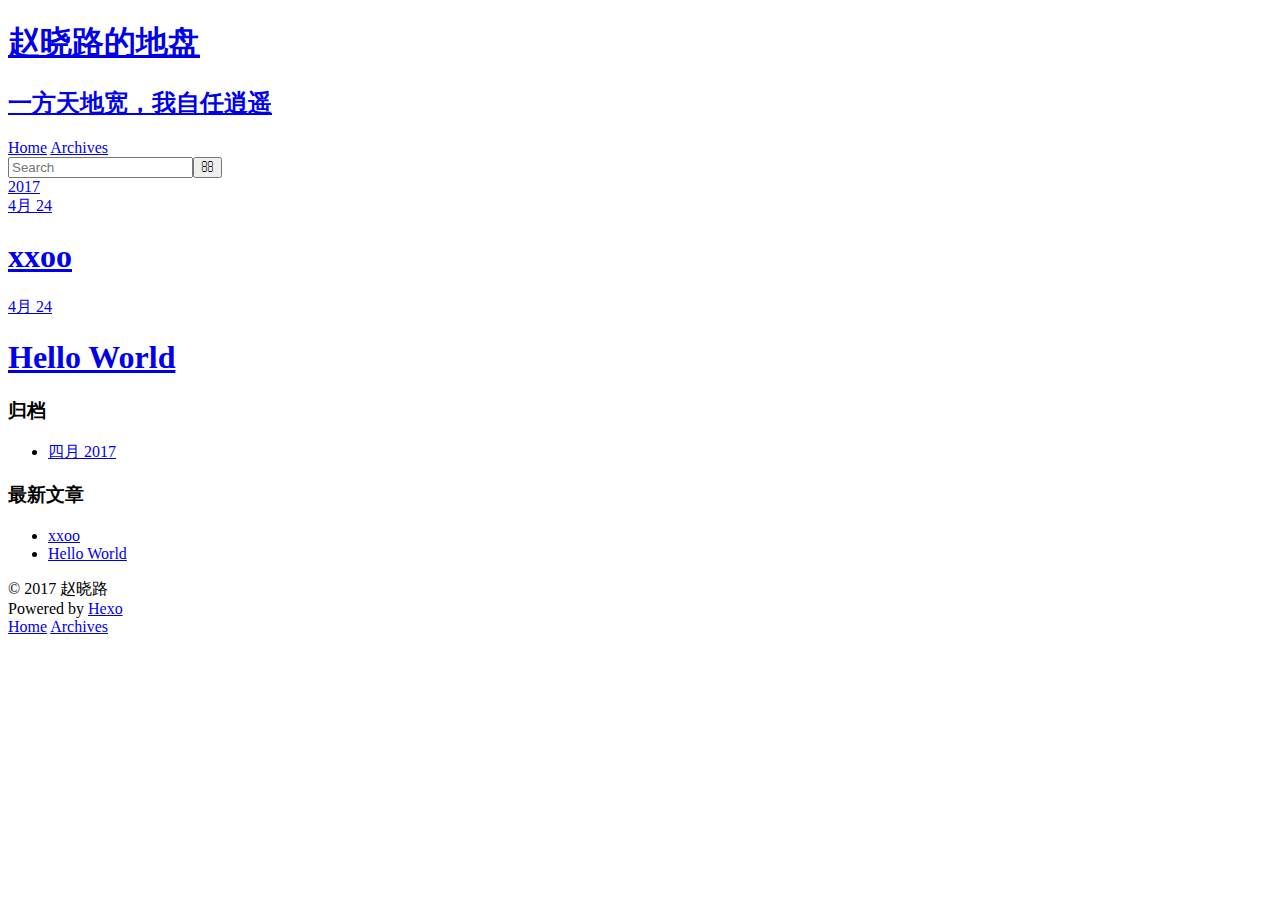
==== archives/index.html @ 94889e74 "Site updated: 2017-05-05 22:07:58" ====
<!DOCTYPE html>
<html>
<head>
  <meta charset="utf-8">
  
  <title>归档 | 赵晓路的地盘</title>
  <meta name="viewport" content="width=device-width, initial-scale=1, maximum-scale=1">
  <meta property="og:type" content="website">
<meta property="og:title" content="赵晓路的地盘">
<meta property="og:url" content="http://zxlu.github.io/archives/index.html">
<meta property="og:site_name" content="赵晓路的地盘">
<meta name="twitter:card" content="summary">
<meta name="twitter:title" content="赵晓路的地盘">
  
    <link rel="alternate" href="/atom.xml" title="赵晓路的地盘" type="application/atom+xml">
  
  
    <link rel="icon" href="/favicon.png">
  
  
    <link href="//fonts.googleapis.com/css?family=Source+Code+Pro" rel="stylesheet" type="text/css">
  
  <link rel="stylesheet" href="/css/style.css">
  

</head>

<body>
  <div id="container">
    <div id="wrap">
      <header id="header">
  <div id="banner"></div>
  <div id="header-outer" class="outer">
    <div id="header-title" class="inner">
      <h1 id="logo-wrap">
        <a href="/" id="logo">赵晓路的地盘</a>
      </h1>
      
        <h2 id="subtitle-wrap">
          <a href="/" id="subtitle">一方天地宽，我自任逍遥</a>
        </h2>
      
    </div>
    <div id="header-inner" class="inner">
      <nav id="main-nav">
        <a id="main-nav-toggle" class="nav-icon"></a>
        
          <a class="main-nav-link" href="/">Home</a>
        
          <a class="main-nav-link" href="/archives">Archives</a>
        
      </nav>
      <nav id="sub-nav">
        
          <a id="nav-rss-link" class="nav-icon" href="/atom.xml" title="RSS Feed"></a>
        
        <a id="nav-search-btn" class="nav-icon" title="搜索"></a>
      </nav>
      <div id="search-form-wrap">
        <form action="//google.com/search" method="get" accept-charset="UTF-8" class="search-form"><input type="search" name="q" class="search-form-input" placeholder="Search"><button type="submit" class="search-form-submit">&#xF002;</button><input type="hidden" name="sitesearch" value="http://zxlu.github.io"></form>
      </div>
    </div>
  </div>
</header>
      <div class="outer">
        <section id="main">
  
  
    
    
      
      
      <section class="archives-wrap">
        <div class="archive-year-wrap">
          <a href="/archives/2017" class="archive-year">2017</a>
        </div>
        <div class="archives">
    
    <article class="archive-article archive-type-post">
  <div class="archive-article-inner">
    <header class="archive-article-header">
      <a href="/2017/04/24/xxoo/" class="archive-article-date">
  <time datetime="2017-04-24T07:56:24.000Z" itemprop="datePublished">4月 24</time>
</a>
      
  
    <h1 itemprop="name">
      <a class="archive-article-title" href="/2017/04/24/xxoo/">xxoo</a>
    </h1>
  

    </header>
  </div>
</article>
  
    
    
    <article class="archive-article archive-type-post">
  <div class="archive-article-inner">
    <header class="archive-article-header">
      <a href="/2017/04/24/hello-world/" class="archive-article-date">
  <time datetime="2017-04-24T07:39:45.000Z" itemprop="datePublished">4月 24</time>
</a>
      
  
    <h1 itemprop="name">
      <a class="archive-article-title" href="/2017/04/24/hello-world/">Hello World</a>
    </h1>
  

    </header>
  </div>
</article>
  
  
    </div></section>
  

</section>
        
          <aside id="sidebar">
  
    

  
    

  
    
  
    
  <div class="widget-wrap">
    <h3 class="widget-title">归档</h3>
    <div class="widget">
      <ul class="archive-list"><li class="archive-list-item"><a class="archive-list-link" href="/archives/2017/04/">四月 2017</a></li></ul>
    </div>
  </div>


  
    
  <div class="widget-wrap">
    <h3 class="widget-title">最新文章</h3>
    <div class="widget">
      <ul>
        
          <li>
            <a href="/2017/04/24/xxoo/">xxoo</a>
          </li>
        
          <li>
            <a href="/2017/04/24/hello-world/">Hello World</a>
          </li>
        
      </ul>
    </div>
  </div>

  
</aside>
        
      </div>
      <footer id="footer">
  
  <div class="outer">
    <div id="footer-info" class="inner">
      &copy; 2017 赵晓路<br>
      Powered by <a href="http://hexo.io/" target="_blank">Hexo</a>
    </div>
  </div>
</footer>
    </div>
    <nav id="mobile-nav">
  
    <a href="/" class="mobile-nav-link">Home</a>
  
    <a href="/archives" class="mobile-nav-link">Archives</a>
  
</nav>
    

<script src="//ajax.googleapis.com/ajax/libs/jquery/2.0.3/jquery.min.js"></script>


  <link rel="stylesheet" href="/fancybox/jquery.fancybox.css">
  <script src="/fancybox/jquery.fancybox.pack.js"></script>


<script src="/js/script.js"></script>

  </div>
</body>
</html>
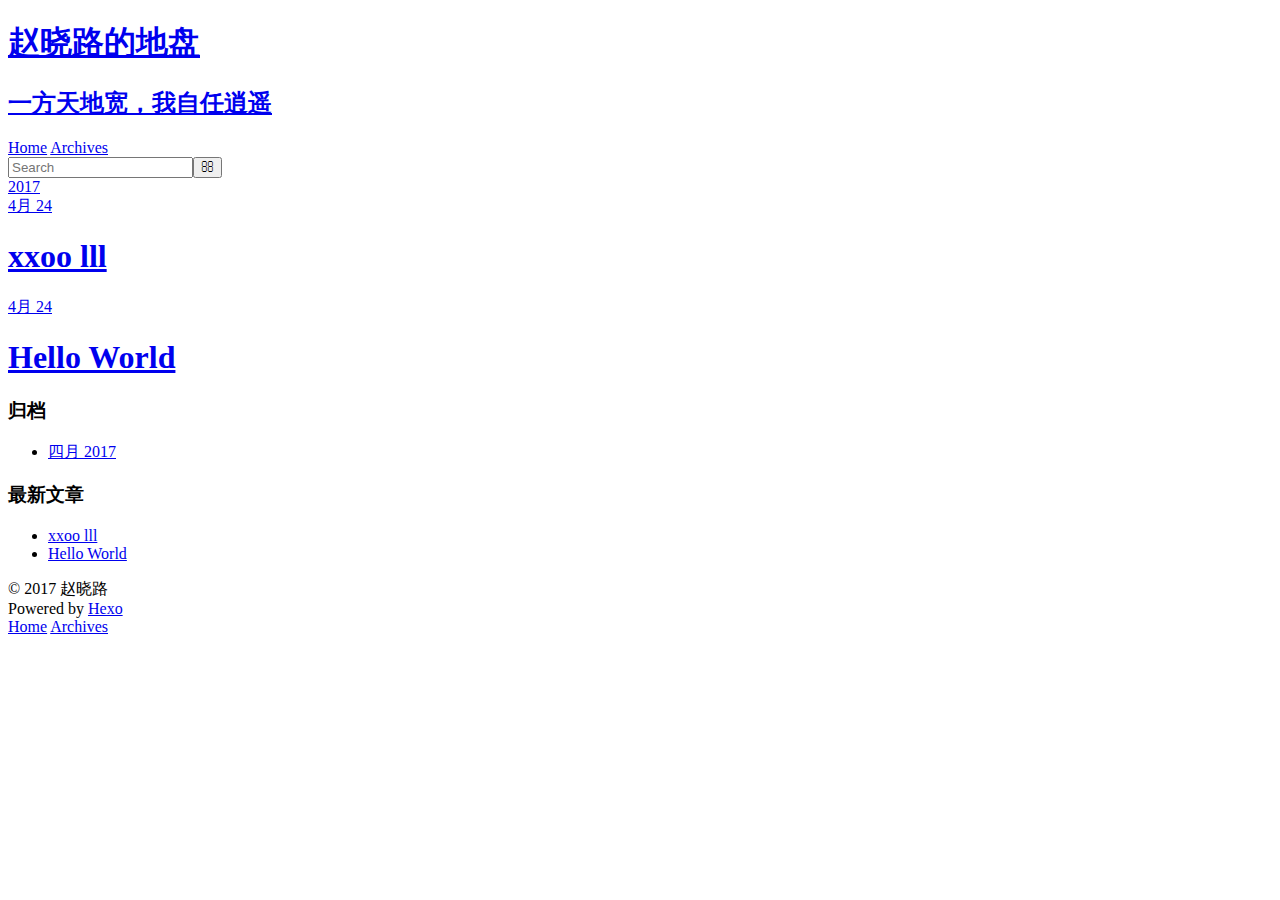
==== commit 4d1cd32e: "Site updated: 2017-05-05 22:43:08" ====
--- a/archives/index.html
+++ b/archives/index.html
@@ -7,7 +7,7 @@
   <meta name="viewport" content="width=device-width, initial-scale=1, maximum-scale=1">
   <meta property="og:type" content="website">
 <meta property="og:title" content="赵晓路的地盘">
-<meta property="og:url" content="http://zxlu.github.io/archives/index.html">
+<meta property="og:url" content="http://smilechina.github.io/archives/index.html">
 <meta property="og:site_name" content="赵晓路的地盘">
 <meta name="twitter:card" content="summary">
 <meta name="twitter:title" content="赵晓路的地盘">
@@ -57,7 +57,7 @@
         <a id="nav-search-btn" class="nav-icon" title="搜索"></a>
       </nav>
       <div id="search-form-wrap">
-        <form action="//google.com/search" method="get" accept-charset="UTF-8" class="search-form"><input type="search" name="q" class="search-form-input" placeholder="Search"><button type="submit" class="search-form-submit">&#xF002;</button><input type="hidden" name="sitesearch" value="http://zxlu.github.io"></form>
+        <form action="//google.com/search" method="get" accept-charset="UTF-8" class="search-form"><input type="search" name="q" class="search-form-input" placeholder="Search"><button type="submit" class="search-form-submit">&#xF002;</button><input type="hidden" name="sitesearch" value="http://smilechina.github.io"></form>
       </div>
     </div>
   </div>
@@ -85,7 +85,7 @@
       
   
     <h1 itemprop="name">
-      <a class="archive-article-title" href="/2017/04/24/xxoo/">xxoo</a>
+      <a class="archive-article-title" href="/2017/04/24/xxoo/">xxoo lll</a>
     </h1>
   
 
@@ -145,7 +145,7 @@
       <ul>
         
           <li>
-            <a href="/2017/04/24/xxoo/">xxoo</a>
+            <a href="/2017/04/24/xxoo/">xxoo lll</a>
           </li>
         
           <li>
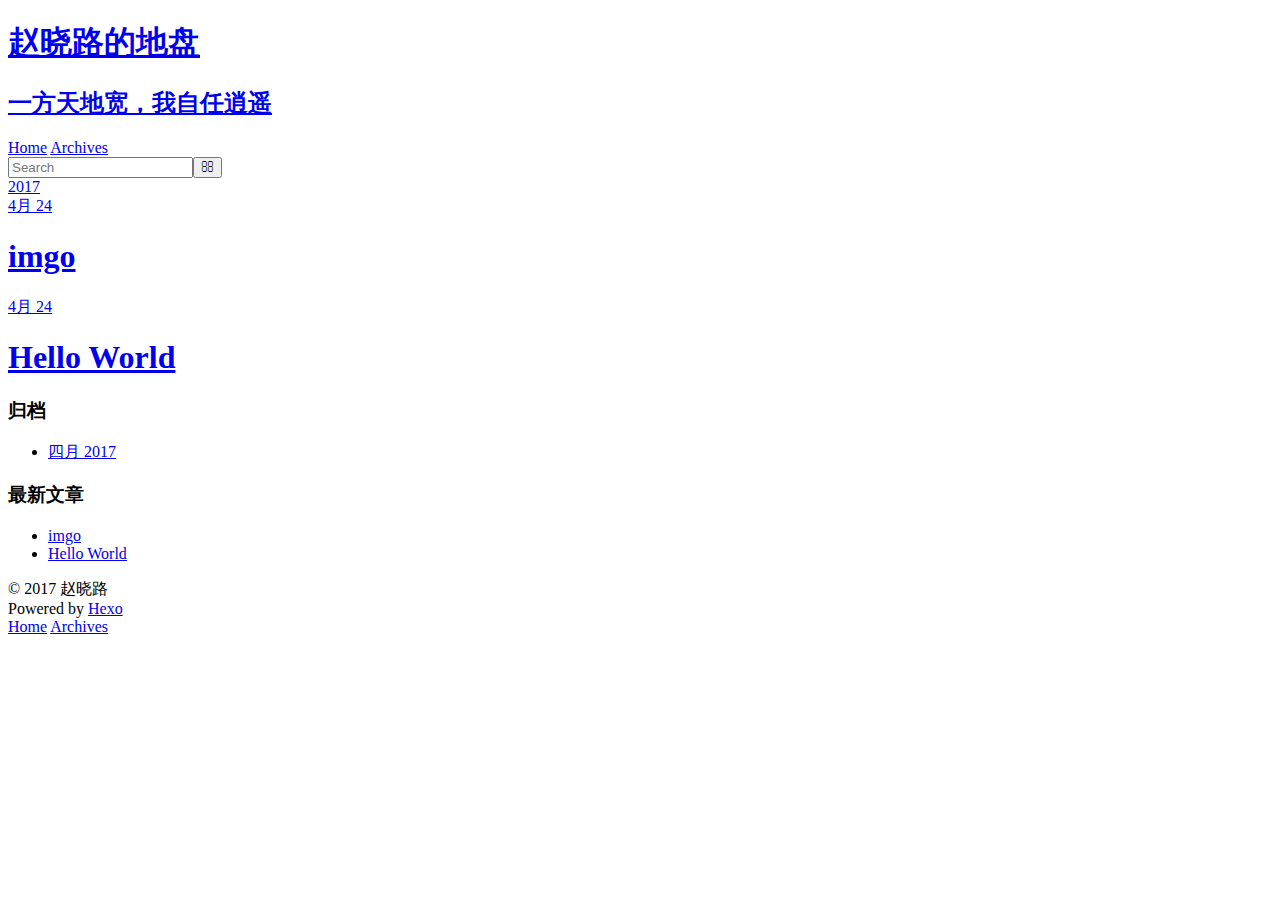
==== commit 6885a721: "Site updated: 2017-05-05 23:19:23" ====
--- a/archives/index.html
+++ b/archives/index.html
@@ -7,7 +7,7 @@
   <meta name="viewport" content="width=device-width, initial-scale=1, maximum-scale=1">
   <meta property="og:type" content="website">
 <meta property="og:title" content="赵晓路的地盘">
-<meta property="og:url" content="http://smilechina.github.io/archives/index.html">
+<meta property="og:url" content="http://imgo.top/archives/index.html">
 <meta property="og:site_name" content="赵晓路的地盘">
 <meta name="twitter:card" content="summary">
 <meta name="twitter:title" content="赵晓路的地盘">
@@ -57,7 +57,7 @@
         <a id="nav-search-btn" class="nav-icon" title="搜索"></a>
       </nav>
       <div id="search-form-wrap">
-        <form action="//google.com/search" method="get" accept-charset="UTF-8" class="search-form"><input type="search" name="q" class="search-form-input" placeholder="Search"><button type="submit" class="search-form-submit">&#xF002;</button><input type="hidden" name="sitesearch" value="http://smilechina.github.io"></form>
+        <form action="//google.com/search" method="get" accept-charset="UTF-8" class="search-form"><input type="search" name="q" class="search-form-input" placeholder="Search"><button type="submit" class="search-form-submit">&#xF002;</button><input type="hidden" name="sitesearch" value="http://imgo.top"></form>
       </div>
     </div>
   </div>
@@ -85,7 +85,7 @@
       
   
     <h1 itemprop="name">
-      <a class="archive-article-title" href="/2017/04/24/xxoo/">xxoo lll</a>
+      <a class="archive-article-title" href="/2017/04/24/xxoo/">imgo</a>
     </h1>
   
 
@@ -145,7 +145,7 @@
       <ul>
         
           <li>
-            <a href="/2017/04/24/xxoo/">xxoo lll</a>
+            <a href="/2017/04/24/xxoo/">imgo</a>
           </li>
         
           <li>
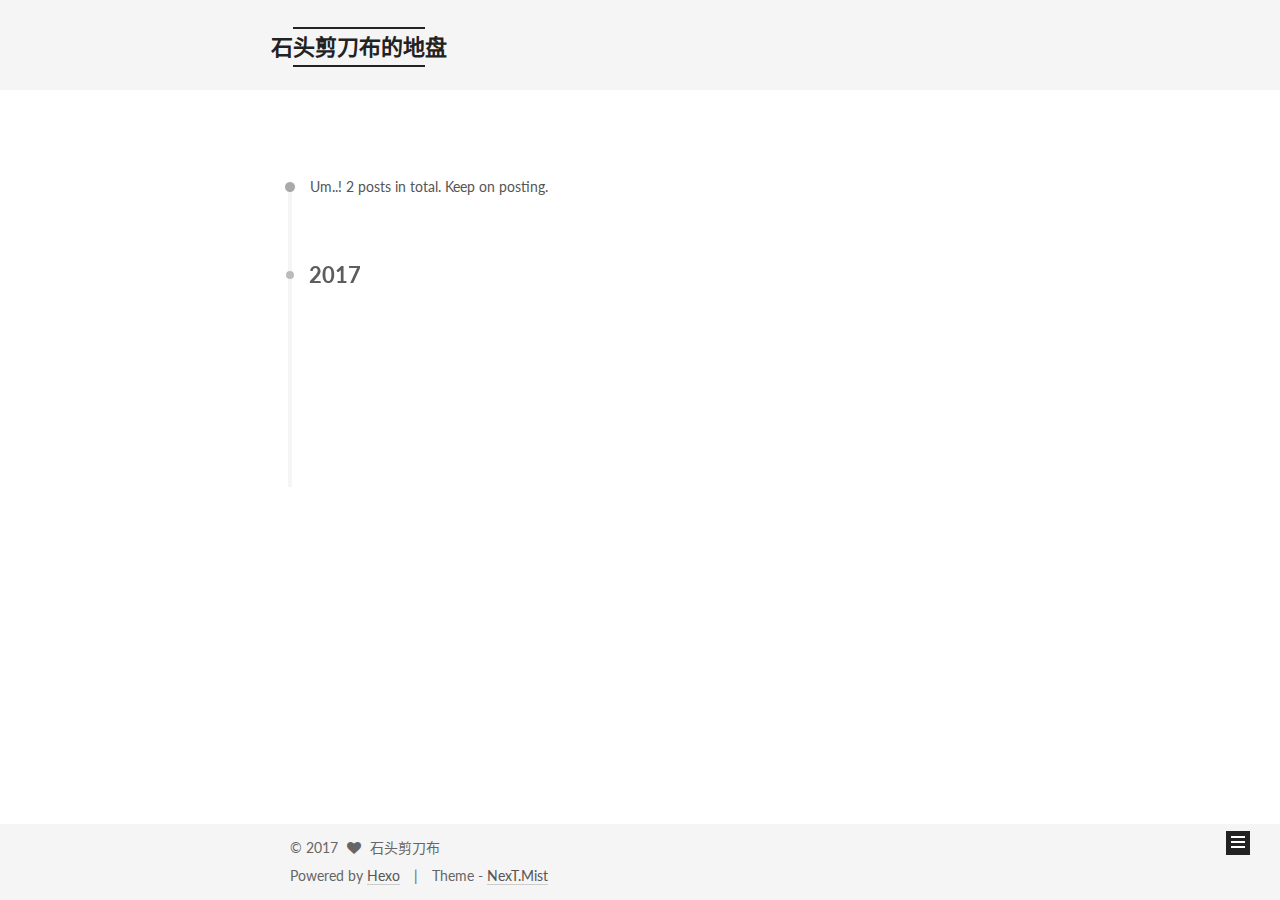
==== commit 010d1294: "Site updated: 2017-05-06 10:54:15" ====
--- a/archives/index.html
+++ b/archives/index.html
@@ -1,193 +1,586 @@
-<!DOCTYPE html>
-<html>
+<!doctype html>
+
+
+
+  
+
+
+<html class="theme-next mist use-motion" lang="zh-CN">
 <head>
-  <meta charset="utf-8">
-  
-  <title>归档 | 赵晓路的地盘</title>
-  <meta name="viewport" content="width=device-width, initial-scale=1, maximum-scale=1">
-  <meta property="og:type" content="website">
-<meta property="og:title" content="赵晓路的地盘">
+  <meta charset="UTF-8"/>
+<meta http-equiv="X-UA-Compatible" content="IE=edge" />
+<meta name="viewport" content="width=device-width, initial-scale=1, maximum-scale=1"/>
+
+
+
+
+
+
+<meta http-equiv="Cache-Control" content="no-transform" />
+<meta http-equiv="Cache-Control" content="no-siteapp" />
+
+
+
+
+
+
+
+
+
+
+
+
+
+
+
+  
+  
+  <link href="/lib/fancybox/source/jquery.fancybox.css?v=2.1.5" rel="stylesheet" type="text/css" />
+
+
+
+
+  
+  
+  
+  
+
+  
+    
+    
+  
+
+  
+
+  
+
+  
+
+  
+
+  
+    
+    
+    <link href="//fonts.googleapis.com/css?family=Lato:300,300italic,400,400italic,700,700italic&subset=latin,latin-ext" rel="stylesheet" type="text/css">
+  
+
+
+
+
+
+
+<link href="/lib/font-awesome/css/font-awesome.min.css?v=4.6.2" rel="stylesheet" type="text/css" />
+
+<link href="/css/main.css?v=5.1.1" rel="stylesheet" type="text/css" />
+
+
+  <meta name="keywords" content="Life,iOS,JS,PHP" />
+
+
+
+
+
+
+
+
+  <link rel="shortcut icon" type="image/x-icon" href="/favicon.ico?v=5.1.1" />
+
+
+
+
+
+
+<meta property="og:type" content="website">
+<meta property="og:title" content="石头剪刀布的地盘">
 <meta property="og:url" content="http://imgo.top/archives/index.html">
-<meta property="og:site_name" content="赵晓路的地盘">
+<meta property="og:site_name" content="石头剪刀布的地盘">
 <meta name="twitter:card" content="summary">
-<meta name="twitter:title" content="赵晓路的地盘">
-  
-    <link rel="alternate" href="/atom.xml" title="赵晓路的地盘" type="application/atom+xml">
-  
-  
-    <link rel="icon" href="/favicon.png">
-  
-  
-    <link href="//fonts.googleapis.com/css?family=Source+Code+Pro" rel="stylesheet" type="text/css">
-  
-  <link rel="stylesheet" href="/css/style.css">
-  
-
+<meta name="twitter:title" content="石头剪刀布的地盘">
+
+
+
+<script type="text/javascript" id="hexo.configurations">
+  var NexT = window.NexT || {};
+  var CONFIG = {
+    root: '/',
+    scheme: 'Mist',
+    sidebar: {"position":"left","display":"post","offset":12,"offset_float":0,"b2t":false,"scrollpercent":false},
+    fancybox: true,
+    motion: true,
+    duoshuo: {
+      userId: '0',
+      author: 'Author'
+    },
+    algolia: {
+      applicationID: '',
+      apiKey: '',
+      indexName: '',
+      hits: {"per_page":10},
+      labels: {"input_placeholder":"Search for Posts","hits_empty":"We didn't find any results for the search: ${query}","hits_stats":"${hits} results found in ${time} ms"}
+    }
+  };
+</script>
+
+
+
+  <link rel="canonical" href="http://imgo.top/archives/"/>
+
+
+
+
+
+  <title>Archive | 石头剪刀布的地盘</title>
 </head>
 
-<body>
-  <div id="container">
-    <div id="wrap">
-      <header id="header">
-  <div id="banner"></div>
-  <div id="header-outer" class="outer">
-    <div id="header-title" class="inner">
-      <h1 id="logo-wrap">
-        <a href="/" id="logo">赵晓路的地盘</a>
-      </h1>
-      
-        <h2 id="subtitle-wrap">
-          <a href="/" id="subtitle">一方天地宽，我自任逍遥</a>
-        </h2>
-      
+<body itemscope itemtype="http://schema.org/WebPage" lang="zh-CN">
+
+  
+
+
+
+
+
+
+
+
+
+
+
+
+
+
+  
+  
+    
+  
+
+  <div class="container sidebar-position-left  page-archive  ">
+    <div class="headband"></div>
+
+    <header id="header" class="header" itemscope itemtype="http://schema.org/WPHeader">
+      <div class="header-inner"><div class="site-brand-wrapper">
+  <div class="site-meta ">
+    
+
+    <div class="custom-logo-site-title">
+      <a href="/"  class="brand" rel="start">
+        <span class="logo-line-before"><i></i></span>
+        <span class="site-title">石头剪刀布的地盘</span>
+        <span class="logo-line-after"><i></i></span>
+      </a>
     </div>
-    <div id="header-inner" class="inner">
-      <nav id="main-nav">
-        <a id="main-nav-toggle" class="nav-icon"></a>
-        
-          <a class="main-nav-link" href="/">Home</a>
-        
-          <a class="main-nav-link" href="/archives">Archives</a>
-        
-      </nav>
-      <nav id="sub-nav">
-        
-          <a id="nav-rss-link" class="nav-icon" href="/atom.xml" title="RSS Feed"></a>
-        
-        <a id="nav-search-btn" class="nav-icon" title="搜索"></a>
-      </nav>
-      <div id="search-form-wrap">
-        <form action="//google.com/search" method="get" accept-charset="UTF-8" class="search-form"><input type="search" name="q" class="search-form-input" placeholder="Search"><button type="submit" class="search-form-submit">&#xF002;</button><input type="hidden" name="sitesearch" value="http://imgo.top"></form>
+      
+        <p class="site-subtitle">一方天地宽，我自任逍遥</p>
+      
+  </div>
+
+  <div class="site-nav-toggle">
+    <button>
+      <span class="btn-bar"></span>
+      <span class="btn-bar"></span>
+      <span class="btn-bar"></span>
+    </button>
+  </div>
+</div>
+
+<nav class="site-nav">
+  
+
+  
+    <ul id="menu" class="menu">
+      
+        
+        <li class="menu-item menu-item-home">
+          <a href="/" rel="section">
+            
+              <i class="menu-item-icon fa fa-fw fa-home"></i> <br />
+            
+            Home
+          </a>
+        </li>
+      
+        
+        <li class="menu-item menu-item-archives">
+          <a href="/archives" rel="section">
+            
+              <i class="menu-item-icon fa fa-fw fa-archive"></i> <br />
+            
+            Archives
+          </a>
+        </li>
+      
+        
+        <li class="menu-item menu-item-tags">
+          <a href="/tags" rel="section">
+            
+              <i class="menu-item-icon fa fa-fw fa-tags"></i> <br />
+            
+            Tags
+          </a>
+        </li>
+      
+
+      
+    </ul>
+  
+
+  
+</nav>
+
+
+
+ </div>
+    </header>
+
+    <main id="main" class="main">
+      <div class="main-inner">
+        <div class="content-wrap">
+          <div id="content" class="content">
+            
+
+  <section id="posts" class="posts-collapse">
+    <span class="archive-move-on"></span>
+
+    <span class="archive-page-counter">
+      
+      
+      
+        
+      
+      Um..! 2 posts in total. Keep on posting.
+    </span>
+
+    
+
+      
+      
+      
+
+      
+        
+        <div class="collection-title">
+          <h2 class="archive-year motion-element" id="archive-year-2017">2017</h2>
+        </div>
+      
+      
+
+      
+
+  <article class="post post-type-normal" itemscope itemtype="http://schema.org/Article">
+    <header class="post-header">
+
+      <h2 class="post-title">
+        
+            <a class="post-title-link" href="/2017/04/24/xxoo/" itemprop="url">
+              
+                <span itemprop="name">imgo</span>
+              
+            </a>
+        
+      </h2>
+
+      <div class="post-meta">
+        <time class="post-time" itemprop="dateCreated"
+              datetime="2017-04-24T15:56:24+08:00"
+              content="2017-04-24" >
+          04-24
+        </time>
       </div>
+
+    </header>
+  </article>
+
+
+
+    
+
+      
+      
+      
+
+      
+      
+
+      
+
+  <article class="post post-type-normal" itemscope itemtype="http://schema.org/Article">
+    <header class="post-header">
+
+      <h2 class="post-title">
+        
+            <a class="post-title-link" href="/2017/04/24/hello-world/" itemprop="url">
+              
+                <span itemprop="name">Hello World</span>
+              
+            </a>
+        
+      </h2>
+
+      <div class="post-meta">
+        <time class="post-time" itemprop="dateCreated"
+              datetime="2017-04-24T15:39:45+08:00"
+              content="2017-04-24" >
+          04-24
+        </time>
+      </div>
+
+    </header>
+  </article>
+
+
+
+    
+
+  </section>
+
+  
+
+
+
+          </div>
+          
+
+
+          
+
+        </div>
+        
+          
+  
+  <div class="sidebar-toggle">
+    <div class="sidebar-toggle-line-wrap">
+      <span class="sidebar-toggle-line sidebar-toggle-line-first"></span>
+      <span class="sidebar-toggle-line sidebar-toggle-line-middle"></span>
+      <span class="sidebar-toggle-line sidebar-toggle-line-last"></span>
     </div>
   </div>
-</header>
-      <div class="outer">
-        <section id="main">
-  
-  
-    
-    
-      
-      
-      <section class="archives-wrap">
-        <div class="archive-year-wrap">
-          <a href="/archives/2017" class="archive-year">2017</a>
+
+  <aside id="sidebar" class="sidebar">
+    <div class="sidebar-inner">
+
+      
+
+      
+
+      <section class="site-overview sidebar-panel sidebar-panel-active">
+        <div class="site-author motion-element" itemprop="author" itemscope itemtype="http://schema.org/Person">
+          <img class="site-author-image" itemprop="image"
+               src="/images/avatar.gif"
+               alt="石头剪刀布" />
+          <p class="site-author-name" itemprop="name">石头剪刀布</p>
+           
+              <p class="site-description motion-element" itemprop="description"></p>
+          
         </div>
-        <div class="archives">
-    
-    <article class="archive-article archive-type-post">
-  <div class="archive-article-inner">
-    <header class="archive-article-header">
-      <a href="/2017/04/24/xxoo/" class="archive-article-date">
-  <time datetime="2017-04-24T07:56:24.000Z" itemprop="datePublished">4月 24</time>
-</a>
-      
-  
-    <h1 itemprop="name">
-      <a class="archive-article-title" href="/2017/04/24/xxoo/">imgo</a>
-    </h1>
-  
-
-    </header>
+        <nav class="site-state motion-element">
+
+          
+            <div class="site-state-item site-state-posts">
+              <a href="/archives">
+                <span class="site-state-item-count">2</span>
+                <span class="site-state-item-name">posts</span>
+              </a>
+            </div>
+          
+
+          
+
+          
+
+        </nav>
+
+        
+
+        <div class="links-of-author motion-element">
+          
+        </div>
+
+        
+        
+
+        
+        
+
+        
+
+
+      </section>
+
+      
+
+      
+
+    </div>
+  </aside>
+
+
+        
+      </div>
+    </main>
+
+    <footer id="footer" class="footer">
+      <div class="footer-inner">
+        <div class="copyright" >
+  
+  &copy; 
+  <span itemprop="copyrightYear">2017</span>
+  <span class="with-love">
+    <i class="fa fa-heart"></i>
+  </span>
+  <span class="author" itemprop="copyrightHolder">石头剪刀布</span>
+</div>
+
+
+<div class="powered-by">
+  Powered by <a class="theme-link" href="https://hexo.io">Hexo</a>
+</div>
+
+<div class="theme-info">
+  Theme -
+  <a class="theme-link" href="https://github.com/iissnan/hexo-theme-next">
+    NexT.Mist
+  </a>
+</div>
+
+
+        
+
+        
+      </div>
+    </footer>
+
+    
+      <div class="back-to-top">
+        <i class="fa fa-arrow-up"></i>
+        
+      </div>
+    
+
   </div>
-</article>
-  
-    
-    
-    <article class="archive-article archive-type-post">
-  <div class="archive-article-inner">
-    <header class="archive-article-header">
-      <a href="/2017/04/24/hello-world/" class="archive-article-date">
-  <time datetime="2017-04-24T07:39:45.000Z" itemprop="datePublished">4月 24</time>
-</a>
-      
-  
-    <h1 itemprop="name">
-      <a class="archive-article-title" href="/2017/04/24/hello-world/">Hello World</a>
-    </h1>
-  
-
-    </header>
-  </div>
-</article>
-  
-  
-    </div></section>
-  
-
-</section>
-        
-          <aside id="sidebar">
-  
-    
-
-  
-    
-
-  
-    
-  
-    
-  <div class="widget-wrap">
-    <h3 class="widget-title">归档</h3>
-    <div class="widget">
-      <ul class="archive-list"><li class="archive-list-item"><a class="archive-list-link" href="/archives/2017/04/">四月 2017</a></li></ul>
-    </div>
-  </div>
-
-
-  
-    
-  <div class="widget-wrap">
-    <h3 class="widget-title">最新文章</h3>
-    <div class="widget">
-      <ul>
-        
-          <li>
-            <a href="/2017/04/24/xxoo/">imgo</a>
-          </li>
-        
-          <li>
-            <a href="/2017/04/24/hello-world/">Hello World</a>
-          </li>
-        
-      </ul>
-    </div>
-  </div>
-
-  
-</aside>
-        
-      </div>
-      <footer id="footer">
-  
-  <div class="outer">
-    <div id="footer-info" class="inner">
-      &copy; 2017 赵晓路<br>
-      Powered by <a href="http://hexo.io/" target="_blank">Hexo</a>
-    </div>
-  </div>
-</footer>
-    </div>
-    <nav id="mobile-nav">
-  
-    <a href="/" class="mobile-nav-link">Home</a>
-  
-    <a href="/archives" class="mobile-nav-link">Archives</a>
-  
-</nav>
-    
-
-<script src="//ajax.googleapis.com/ajax/libs/jquery/2.0.3/jquery.min.js"></script>
-
-
-  <link rel="stylesheet" href="/fancybox/jquery.fancybox.css">
-  <script src="/fancybox/jquery.fancybox.pack.js"></script>
-
-
-<script src="/js/script.js"></script>
-
-  </div>
+
+  
+
+<script type="text/javascript">
+  if (Object.prototype.toString.call(window.Promise) !== '[object Function]') {
+    window.Promise = null;
+  }
+</script>
+
+
+
+
+
+
+
+
+
+  
+
+
+
+
+
+
+
+
+
+
+
+
+  
+  <script type="text/javascript" src="/lib/jquery/index.js?v=2.1.3"></script>
+
+  
+  <script type="text/javascript" src="/lib/fastclick/lib/fastclick.min.js?v=1.0.6"></script>
+
+  
+  <script type="text/javascript" src="/lib/jquery_lazyload/jquery.lazyload.js?v=1.9.7"></script>
+
+  
+  <script type="text/javascript" src="/lib/velocity/velocity.min.js?v=1.2.1"></script>
+
+  
+  <script type="text/javascript" src="/lib/velocity/velocity.ui.min.js?v=1.2.1"></script>
+
+  
+  <script type="text/javascript" src="/lib/fancybox/source/jquery.fancybox.pack.js?v=2.1.5"></script>
+
+
+  
+
+
+  <script type="text/javascript" src="/js/src/utils.js?v=5.1.1"></script>
+
+  <script type="text/javascript" src="/js/src/motion.js?v=5.1.1"></script>
+
+
+
+  
+  
+
+  
+  
+    <script type="text/javascript" id="motion.page.archive">
+      $('.archive-year').velocity('transition.slideLeftIn');
+    </script>
+  
+
+
+  
+
+
+  <script type="text/javascript" src="/js/src/bootstrap.js?v=5.1.1"></script>
+
+
+
+  
+
+
+  
+
+
+
+
+	
+
+
+
+
+
+  
+
+
+
+
+
+  
+
+
+
+
+
+  
+
+
+
+
+
+
+  
+
+
+
+
+
+  
+
+  
+
+  
+
+  
+
+  
+
 </body>
-</html>+</html>
--- a/css/main.css
+++ b/css/main.css
@@ -0,0 +1,2788 @@
+/* normalize.css v3.0.2 | MIT License | git.io/normalize */
+html {
+  font-family: sans-serif; /* 1 */
+  -ms-text-size-adjust: 100%; /* 2 */
+  -webkit-text-size-adjust: 100%; /* 2 */
+}
+body {
+  margin: 0;
+}
+article,
+aside,
+details,
+figcaption,
+figure,
+footer,
+header,
+hgroup,
+main,
+menu,
+nav,
+section,
+summary {
+  display: block;
+}
+audio,
+canvas,
+progress,
+video {
+  display: inline-block; /* 1 */
+  vertical-align: baseline; /* 2 */
+}
+audio:not([controls]) {
+  display: none;
+  height: 0;
+}
+[hidden],
+template {
+  display: none;
+}
+a {
+  background-color: transparent;
+}
+a:active,
+a:hover {
+  outline: 0;
+}
+abbr[title] {
+  border-bottom: 1px dotted;
+}
+b,
+strong {
+  font-weight: bold;
+}
+dfn {
+  font-style: italic;
+}
+h1 {
+  font-size: 2em;
+  margin: 0.67em 0;
+}
+mark {
+  background: #ff0;
+  color: #000;
+}
+small {
+  font-size: 80%;
+}
+sub,
+sup {
+  font-size: 75%;
+  line-height: 0;
+  position: relative;
+  vertical-align: baseline;
+}
+sup {
+  top: -0.5em;
+}
+sub {
+  bottom: -0.25em;
+}
+img {
+  border: 0;
+}
+svg:not(:root) {
+  overflow: hidden;
+}
+figure {
+  margin: 1em 40px;
+}
+hr {
+  -moz-box-sizing: content-box;
+  box-sizing: content-box;
+  height: 0;
+}
+pre {
+  overflow: auto;
+}
+code,
+kbd,
+pre,
+samp {
+  font-family: monospace, monospace;
+  font-size: 1em;
+}
+button,
+input,
+optgroup,
+select,
+textarea {
+  color: inherit; /* 1 */
+  font: inherit; /* 2 */
+  margin: 0; /* 3 */
+}
+button {
+  overflow: visible;
+}
+button,
+select {
+  text-transform: none;
+}
+button,
+html input[type="button"],
+input[type="reset"],
+input[type="submit"] {
+  -webkit-appearance: button; /* 2 */
+  cursor: pointer; /* 3 */
+}
+button[disabled],
+html input[disabled] {
+  cursor: default;
+}
+button::-moz-focus-inner,
+input::-moz-focus-inner {
+  border: 0;
+  padding: 0;
+}
+input {
+  line-height: normal;
+}
+input[type="checkbox"],
+input[type="radio"] {
+  box-sizing: border-box; /* 1 */
+  padding: 0; /* 2 */
+}
+input[type="number"]::-webkit-inner-spin-button,
+input[type="number"]::-webkit-outer-spin-button {
+  height: auto;
+}
+input[type="search"] {
+  -webkit-appearance: textfield; /* 1 */
+  -moz-box-sizing: content-box;
+  -webkit-box-sizing: content-box; /* 2 */
+  box-sizing: content-box;
+}
+input[type="search"]::-webkit-search-cancel-button,
+input[type="search"]::-webkit-search-decoration {
+  -webkit-appearance: none;
+}
+fieldset {
+  border: 1px solid #c0c0c0;
+  margin: 0 2px;
+  padding: 0.35em 0.625em 0.75em;
+}
+legend {
+  border: 0; /* 1 */
+  padding: 0; /* 2 */
+}
+textarea {
+  overflow: auto;
+}
+optgroup {
+  font-weight: bold;
+}
+table {
+  border-collapse: collapse;
+  border-spacing: 0;
+}
+td,
+th {
+  padding: 0;
+}
+::selection {
+  background: #262a30;
+  color: #fff;
+}
+body {
+  position: relative;
+  font-family: 'Lato', "PingFang SC", "Microsoft YaHei", sans-serif;
+  font-size: 14px;
+  line-height: 2;
+  color: #555;
+  background: #fff;
+}
+@media (max-width: 767px) {
+  body {
+    padding-right: 0 !important;
+  }
+}
+@media (min-width: 768px) and (max-width: 991px) {
+  body {
+    padding-right: 0 !important;
+  }
+}
+@media (min-width: 1600px) {
+  body {
+    font-size: 16px;
+  }
+}
+h1,
+h2,
+h3,
+h4,
+h5,
+h6 {
+  margin: 0;
+  padding: 0;
+  font-weight: bold;
+  line-height: 1.5;
+  font-family: 'Lato', "PingFang SC", "Microsoft YaHei", sans-serif;
+}
+h2,
+h3,
+h4,
+h5,
+h6 {
+  margin: 20px 0 15px;
+}
+h1 {
+  font-size: 24px;
+}
+@media (max-width: 767px) {
+  h1 {
+    font-size: 20px;
+  }
+}
+h2 {
+  font-size: 22px;
+}
+@media (max-width: 767px) {
+  h2 {
+    font-size: 18px;
+  }
+}
+h3 {
+  font-size: 20px;
+}
+@media (max-width: 767px) {
+  h3 {
+    font-size: 16px;
+  }
+}
+h4 {
+  font-size: 18px;
+}
+@media (max-width: 767px) {
+  h4 {
+    font-size: 14px;
+  }
+}
+h5 {
+  font-size: 16px;
+}
+@media (max-width: 767px) {
+  h5 {
+    font-size: 12px;
+  }
+}
+h6 {
+  font-size: 14px;
+}
+@media (max-width: 767px) {
+  h6 {
+    font-size: 10px;
+  }
+}
+p {
+  margin: 0 0 25px 0;
+}
+a {
+  color: #555;
+  text-decoration: none;
+  border-bottom: 1px solid #999;
+  word-wrap: break-word;
+}
+a:hover {
+  color: #222;
+  border-bottom-color: #222;
+}
+blockquote {
+  margin: 0;
+  padding: 0;
+}
+img {
+  display: block;
+  margin: auto;
+  max-width: 100%;
+  height: auto;
+}
+hr {
+  margin: 40px 0;
+  height: 3px;
+  border: none;
+  background-color: #ddd;
+  background-image: repeating-linear-gradient(-45deg, #fff, #fff 4px, transparent 4px, transparent 8px);
+}
+blockquote {
+  padding: 0 15px;
+  color: #666;
+  border-left: 4px solid #ddd;
+}
+blockquote cite::before {
+  content: "-";
+  padding: 0 5px;
+}
+dt {
+  font-weight: 700;
+}
+dd {
+  margin: 0;
+  padding: 0;
+}
+.text-left {
+  text-align: left;
+}
+.text-center {
+  text-align: center;
+}
+.text-right {
+  text-align: right;
+}
+.text-justify {
+  text-align: justify;
+}
+.text-nowrap {
+  white-space: nowrap;
+}
+.text-lowercase {
+  text-transform: lowercase;
+}
+.text-uppercase {
+  text-transform: uppercase;
+}
+.text-capitalize {
+  text-transform: capitalize;
+}
+.center-block {
+  display: block;
+  margin-left: auto;
+  margin-right: auto;
+}
+.clearfix:before,
+.clearfix:after {
+  content: " ";
+  display: table;
+}
+.clearfix:after {
+  clear: both;
+}
+.pullquote {
+  width: 45%;
+}
+.pullquote.left {
+  float: left;
+  margin-left: 5px;
+  margin-right: 10px;
+}
+.pullquote.right {
+  float: right;
+  margin-left: 10px;
+  margin-right: 5px;
+}
+.affix.affix.affix {
+  position: fixed;
+}
+.translation {
+  margin-top: -20px;
+  font-size: 14px;
+  color: #999;
+}
+.scrollbar-measure {
+  width: 100px;
+  height: 100px;
+  overflow: scroll;
+  position: absolute;
+  top: -9999px;
+}
+.use-motion .motion-element {
+  opacity: 0;
+}
+table {
+  margin: 20px 0;
+  width: 100%;
+  border-collapse: collapse;
+  border-spacing: 0;
+  border: 1px solid #ddd;
+  font-size: 14px;
+  table-layout: fixed;
+  word-wrap: break-all;
+}
+table>tbody>tr:nth-of-type(odd) {
+  background-color: #f9f9f9;
+}
+table>tbody>tr:hover {
+  background-color: #f5f5f5;
+}
+caption,
+th,
+td {
+  padding: 8px;
+  text-align: left;
+  vertical-align: middle;
+  font-weight: normal;
+}
+th,
+td {
+  border-bottom: 3px solid #ddd;
+  border-right: 1px solid #eee;
+}
+th {
+  padding-bottom: 10px;
+  font-weight: 700;
+}
+td {
+  border-bottom-width: 1px;
+}
+html,
+body {
+  height: 100%;
+}
+.container {
+  position: relative;
+  min-height: 100%;
+}
+.header-inner {
+  margin: 0 auto;
+  padding: 100px 0 70px;
+  width: 700px;
+}
+@media (min-width: 1600px) {
+  .container .header-inner {
+    width: 900px;
+  }
+}
+.main {
+  padding-bottom: 150px;
+}
+.main-inner {
+  margin: 0 auto;
+  width: 700px;
+}
+@media (min-width: 1600px) {
+  .container .main-inner {
+    width: 900px;
+  }
+}
+.footer {
+  position: absolute;
+  left: 0;
+  bottom: 0;
+  width: 100%;
+  min-height: 50px;
+}
+.footer-inner {
+  box-sizing: border-box;
+  margin: 20px auto;
+  width: 700px;
+}
+@media (min-width: 1600px) {
+  .container .footer-inner {
+    width: 900px;
+  }
+}
+pre,
+.highlight {
+  overflow: auto;
+  margin: 20px 0;
+  padding: 0;
+  font-size: 13px;
+  color: #4d4d4c;
+  background: #f7f7f7;
+  line-height: 1.6;
+}
+pre,
+code {
+  font-family: consolas, Menlo, "PingFang SC", "Microsoft YaHei", monospace;
+}
+code {
+  padding: 2px 4px;
+  word-wrap: break-word;
+  color: #555;
+  background: #eee;
+  border-radius: 3px;
+  font-size: 13px;
+}
+pre code {
+  padding: 0;
+  color: #4d4d4c;
+  background: none;
+  text-shadow: none;
+}
+.highlight {
+  border-radius: 1px;
+}
+.highlight pre {
+  border: none;
+  margin: 0;
+  padding: 10px 0;
+}
+.highlight table {
+  margin: 0;
+  width: auto;
+  border: none;
+}
+.highlight td {
+  border: none;
+  padding: 0;
+}
+.highlight figcaption {
+  font-size: 1em;
+  color: #4d4d4c;
+  line-height: 1em;
+  margin-bottom: 1em;
+}
+.highlight figcaption:before,
+.highlight figcaption:after {
+  content: " ";
+  display: table;
+}
+.highlight figcaption:after {
+  clear: both;
+}
+.highlight figcaption a {
+  float: right;
+  color: #4d4d4c;
+}
+.highlight figcaption a:hover {
+  border-bottom-color: #4d4d4c;
+}
+.highlight .gutter pre {
+  padding-left: 10px;
+  padding-right: 10px;
+  color: #869194;
+  text-align: right;
+  background-color: #eff2f3;
+}
+.highlight .code pre {
+  width: 100%;
+  padding-left: 10px;
+  padding-right: 10px;
+  background-color: #f7f7f7;
+}
+.highlight .line {
+  height: 20px;
+}
+.gutter {
+  -webkit-user-select: none;
+  -moz-user-select: none;
+  -ms-user-select: none;
+  user-select: none;
+}
+.gist table {
+  width: auto;
+}
+.gist table td {
+  border: none;
+}
+pre .deletion {
+  background: #fdd;
+}
+pre .addition {
+  background: #dfd;
+}
+pre .meta {
+  color: #8959a8;
+}
+pre .comment {
+  color: #8e908c;
+}
+pre .variable,
+pre .attribute,
+pre .tag,
+pre .regexp,
+pre .ruby .constant,
+pre .xml .tag .title,
+pre .xml .pi,
+pre .xml .doctype,
+pre .html .doctype,
+pre .css .id,
+pre .css .class,
+pre .css .pseudo {
+  color: #c82829;
+}
+pre .number,
+pre .preprocessor,
+pre .built_in,
+pre .literal,
+pre .params,
+pre .constant,
+pre .command {
+  color: #f5871f;
+}
+pre .ruby .class .title,
+pre .css .rules .attribute,
+pre .string,
+pre .value,
+pre .inheritance,
+pre .header,
+pre .ruby .symbol,
+pre .xml .cdata,
+pre .special,
+pre .number,
+pre .formula {
+  color: #718c00;
+}
+pre .title,
+pre .css .hexcolor {
+  color: #3e999f;
+}
+pre .function,
+pre .python .decorator,
+pre .python .title,
+pre .ruby .function .title,
+pre .ruby .title .keyword,
+pre .perl .sub,
+pre .javascript .title,
+pre .coffeescript .title {
+  color: #4271ae;
+}
+pre .keyword,
+pre .javascript .function {
+  color: #8959a8;
+}
+.full-image.full-image.full-image {
+  border: none;
+  max-width: 100%;
+  width: auto;
+  margin: 20px auto;
+}
+@media (min-width: 992px) {
+  .full-image.full-image.full-image {
+    max-width: none;
+    width: 110%;
+    margin: 25px -5%;
+  }
+}
+.blockquote-center,
+.page-home .post-type-quote blockquote,
+.page-post-detail .post-type-quote blockquote {
+  position: relative;
+  margin: 40px 0;
+  padding: 0;
+  border-left: none;
+  text-align: center;
+}
+.blockquote-center::before,
+.page-home .post-type-quote blockquote::before,
+.page-post-detail .post-type-quote blockquote::before,
+.blockquote-center::after,
+.page-home .post-type-quote blockquote::after,
+.page-post-detail .post-type-quote blockquote::after {
+  position: absolute;
+  content: ' ';
+  display: block;
+  width: 100%;
+  height: 24px;
+  opacity: 0.2;
+  background-repeat: no-repeat;
+  background-position: 0 -6px;
+  background-size: 22px 22px;
+}
+.blockquote-center::before,
+.page-home .post-type-quote blockquote::before,
+.page-post-detail .post-type-quote blockquote::before {
+  top: -20px;
+  background-image: url("../images/quote-l.svg");
+  border-top: 1px solid #ccc;
+}
+.blockquote-center::after,
+.page-home .post-type-quote blockquote::after,
+.page-post-detail .post-type-quote blockquote::after {
+  bottom: -20px;
+  background-image: url("../images/quote-r.svg");
+  border-bottom: 1px solid #ccc;
+  background-position: 100% 8px;
+}
+.blockquote-center p,
+.page-home .post-type-quote blockquote p,
+.page-post-detail .post-type-quote blockquote p,
+.blockquote-center div,
+.page-home .post-type-quote blockquote div,
+.page-post-detail .post-type-quote blockquote div {
+  text-align: center;
+}
+.post .post-body .group-picture img {
+  box-sizing: border-box;
+  padding: 0 3px;
+  border: none;
+}
+.post .group-picture-row {
+  overflow: hidden;
+  margin-top: 6px;
+}
+.post .group-picture-row:first-child {
+  margin-top: 0;
+}
+.post .group-picture-column {
+  float: left;
+}
+.page-post-detail .post-body .group-picture-column {
+  float: none;
+  margin-top: 10px;
+  width: auto !important;
+}
+.page-post-detail .post-body .group-picture-column img {
+  margin: 0 auto;
+}
+.page-archive .group-picture-container {
+  overflow: hidden;
+}
+.page-archive .group-picture-row {
+  float: left;
+}
+.page-archive .group-picture-row:first-child {
+  margin-top: 6px;
+}
+.page-archive .group-picture-column {
+  max-width: 150px;
+  max-height: 150px;
+}
+.note {
+  padding: 20px;
+  margin: 20px 0;
+  border: 1px solid #eee;
+  border-left-width: 5px;
+  border-radius: 3px;
+}
+.note h2,
+.note h3,
+.note h4,
+.note h5,
+.note h6 {
+  margin-top: 0;
+  margin-bottom: 5px;
+}
+.note p:last-child {
+  margin-bottom: 0;
+}
+.note code {
+  border-radius: 3px;
+}
+.note+.note {
+  margin-top: -5px;
+}
+.default {
+  border-left-color: #777;
+}
+.default h2,
+.default h3,
+.default h4,
+.default h5,
+.default h6 {
+  color: #777;
+}
+.primary {
+  border-left-color: #428bca;
+}
+.primary h2,
+.primary h3,
+.primary h4,
+.primary h5,
+.primary h6 {
+  color: #428bca;
+}
+.success {
+  border-left-color: #5cb85c;
+}
+.success h2,
+.success h3,
+.success h4,
+.success h5,
+.success h6 {
+  color: #5cb85c;
+}
+.danger {
+  border-left-color: #d9534f;
+}
+.danger h2,
+.danger h3,
+.danger h4,
+.danger h5,
+.danger h6 {
+  color: #d9534f;
+}
+.warning {
+  border-left-color: #f0ad4e;
+}
+.warning h2,
+.warning h3,
+.warning h4,
+.warning h5,
+.warning h6 {
+  color: #f0ad4e;
+}
+.info {
+  border-left-color: #5bc0de;
+}
+.info h2,
+.info h3,
+.info h4,
+.info h5,
+.info h6 {
+  color: #5bc0de;
+}
+.btn {
+  display: inline-block;
+  padding: 0 20px;
+  font-size: 14px;
+  color: #fff;
+  background: #222;
+  border: 2px solid #222;
+  text-decoration: none;
+  border-radius: 0;
+  transition-property: background-color;
+  transition-duration: 0.2s;
+  transition-timing-function: ease-in-out;
+  transition-delay: 0s;
+}
+.btn:hover,
+.post-button .btn:hover {
+  border-color: #222;
+  color: #222;
+  background: #fff;
+}
+.btn-bar {
+  display: block;
+  width: 22px;
+  height: 2px;
+  background: #555;
+  border-radius: 1px;
+}
+.btn-bar+.btn-bar {
+  margin-top: 4px;
+}
+.pagination {
+  margin: 120px 0 40px;
+  text-align: center;
+  border-top: 1px solid #eee;
+}
+.page-number-basic,
+.pagination .prev,
+.pagination .next,
+.pagination .page-number,
+.pagination .space {
+  display: inline-block;
+  position: relative;
+  top: -1px;
+  margin: 0 10px;
+  padding: 0 10px;
+  line-height: 30px;
+}
+@media (max-width: 767px) {
+  .page-number-basic,
+  .pagination .prev,
+  .pagination .next,
+  .pagination .page-number,
+  .pagination .space {
+    margin: 0 5px;
+  }
+}
+.pagination .prev,
+.pagination .next,
+.pagination .page-number {
+  border-bottom: 0;
+  border-top: 1px solid #eee;
+  transition-property: border-color;
+  transition-duration: 0.2s;
+  transition-timing-function: ease-in-out;
+  transition-delay: 0s;
+}
+.pagination .prev:hover,
+.pagination .next:hover,
+.pagination .page-number:hover {
+  border-top-color: #222;
+}
+.pagination .space {
+  padding: 0;
+  margin: 0;
+}
+.pagination .prev {
+  margin-left: 0;
+}
+.pagination .next {
+  margin-right: 0;
+}
+.pagination .page-number.current {
+  color: #fff;
+  background: #ccc;
+  border-top-color: #ccc;
+}
+@media (max-width: 767px) {
+  .pagination {
+    border-top: none;
+  }
+  .pagination .prev,
+  .pagination .next,
+  .pagination .page-number {
+    margin-bottom: 10px;
+    border-top: 0;
+    border-bottom: 1px solid #eee;
+  }
+  .pagination .prev:hover,
+  .pagination .next:hover,
+  .pagination .page-number:hover {
+    border-bottom-color: #222;
+  }
+}
+.comments {
+  margin: 60px 20px 0;
+}
+.tag-cloud {
+  text-align: center;
+}
+.tag-cloud a {
+  display: inline-block;
+  margin: 10px;
+}
+.back-to-top {
+  box-sizing: border-box;
+  position: fixed;
+  bottom: -100px;
+  right: 30px;
+  z-index: 1050;
+  padding: 0 6px;
+  width: 24px;
+  background: #222;
+  font-size: 12px;
+  opacity: 1;
+  color: #fff;
+  cursor: pointer;
+  text-align: center;
+  -webkit-transform: translateZ(0);
+  transition-property: bottom;
+  transition-duration: 0.2s;
+  transition-timing-function: ease-in-out;
+  transition-delay: 0s;
+}
+@media (max-width: 767px) {
+  .back-to-top {
+    display: none;
+  }
+}
+@media (min-width: 768px) and (max-width: 991px) {
+  .back-to-top {
+    display: none;
+  }
+}
+.back-to-top.back-to-top-on {
+  bottom: 19px;
+}
+.header {
+  background: transparent;
+}
+.header-inner {
+  position: relative;
+}
+.headband {
+  height: 3px;
+  background: #222;
+}
+.site-meta {
+  margin: 0;
+  text-align: left;
+}
+@media (max-width: 767px) {
+  .site-meta {
+    text-align: center;
+  }
+}
+.brand {
+  position: relative;
+  display: inline-block;
+  padding: 0 40px;
+  color: #222;
+  background: #222;
+  border-bottom: none;
+}
+.brand:hover {
+  color: #222;
+}
+.logo {
+  display: inline-block;
+  margin-right: 5px;
+  line-height: 36px;
+  vertical-align: top;
+}
+.site-title {
+  display: inline-block;
+  vertical-align: top;
+  line-height: 36px;
+  font-size: 20px;
+  font-weight: normal;
+  font-family: 'Lato', "PingFang SC", "Microsoft YaHei", sans-serif;
+}
+.site-subtitle {
+  margin-top: 10px;
+  font-size: 13px;
+  color: #999;
+}
+.use-motion .brand {
+  opacity: 0;
+}
+.use-motion .logo,
+.use-motion .site-title,
+.use-motion .site-subtitle {
+  opacity: 0;
+  position: relative;
+  top: -10px;
+}
+.site-nav-toggle {
+  display: none;
+  position: absolute;
+  top: 10px;
+  left: 10px;
+}
+@media (max-width: 767px) {
+  .site-nav-toggle {
+    display: block;
+  }
+}
+.site-nav-toggle button {
+  margin-top: 2px;
+  padding: 9px 10px;
+  background: transparent;
+  border: none;
+}
+@media (max-width: 767px) {
+  .site-nav {
+    display: none;
+    margin: 0 -10px;
+    padding: 0 10px;
+    clear: both;
+    border-top: 1px solid #ddd;
+  }
+}
+@media (min-width: 768px) and (max-width: 991px) {
+  .site-nav {
+    display: block !important;
+  }
+}
+@media (min-width: 992px) {
+  .site-nav {
+    display: block !important;
+  }
+}
+.menu {
+  margin-top: 20px;
+  padding-left: 0;
+  text-align: center;
+}
+.menu .menu-item {
+  display: inline-block;
+  margin: 0 10px;
+  list-style: none;
+}
+@media screen and (max-width: 767px) {
+  .menu .menu-item {
+    margin-top: 10px;
+  }
+}
+.menu .menu-item a {
+  display: block;
+  font-size: 13px;
+  line-height: inherit;
+  border-bottom: 1px solid transparent;
+  transition-property: border-color;
+  transition-duration: 0.2s;
+  transition-timing-function: ease-in-out;
+  transition-delay: 0s;
+}
+.menu .menu-item a:hover {
+  border-bottom-color: #222;
+}
+.menu .menu-item .fa {
+  margin-right: 5px;
+}
+.use-motion .menu-item {
+  opacity: 0;
+}
+.post-body {
+  font-family: 'Lato', "PingFang SC", "Microsoft YaHei", sans-serif;
+}
+@media (max-width: 767px) {
+  .post-body {
+    word-break: break-word;
+  }
+}
+.post-body .fancybox img {
+  display: block !important;
+  margin: 0 auto;
+  cursor: pointer;
+  cursor: zoom-in;
+  cursor: -webkit-zoom-in;
+}
+.post-body .image-caption,
+.post-body .figure .caption {
+  margin: 10px auto 15px;
+  text-align: center;
+  font-size: 14px;
+  color: #999;
+  font-weight: bold;
+  line-height: 1;
+}
+.post-sticky-flag {
+  display: inline-block;
+  font-size: 16px;
+  -ms-transform: rotate(30deg);
+  -webkit-transform: rotate(30deg);
+  -moz-transform: rotate(30deg);
+  -ms-transform: rotate(30deg);
+  -o-transform: rotate(30deg);
+  transform: rotate(30deg);
+}
+.posts-expand {
+  padding-top: 40px;
+}
+@media (max-width: 767px) {
+  .posts-expand {
+    margin: 0 20px;
+  }
+  .post-body pre {
+    padding: 10px;
+  }
+  .post-body pre .gutter pre {
+    padding-right: 10px;
+  }
+  .post-body .highlight {
+    margin-left: 0px;
+    margin-right: 0px;
+    padding: 0;
+  }
+  .post-body .highlight .gutter pre {
+    padding-right: 10px;
+  }
+}
+@media (min-width: 992px) {
+  .posts-expand .post-body {
+    text-align: justify;
+  }
+}
+.posts-expand .post-body h2,
+.posts-expand .post-body h3,
+.posts-expand .post-body h4,
+.posts-expand .post-body h5,
+.posts-expand .post-body h6 {
+  padding-top: 10px;
+}
+.posts-expand .post-body h2 .header-anchor,
+.posts-expand .post-body h3 .header-anchor,
+.posts-expand .post-body h4 .header-anchor,
+.posts-expand .post-body h5 .header-anchor,
+.posts-expand .post-body h6 .header-anchor {
+  float: right;
+  margin-left: 10px;
+  color: #ccc;
+  border-bottom-style: none;
+  visibility: hidden;
+}
+.posts-expand .post-body h2 .header-anchor:hover,
+.posts-expand .post-body h3 .header-anchor:hover,
+.posts-expand .post-body h4 .header-anchor:hover,
+.posts-expand .post-body h5 .header-anchor:hover,
+.posts-expand .post-body h6 .header-anchor:hover {
+  color: inherit;
+}
+.posts-expand .post-body h2:hover .header-anchor,
+.posts-expand .post-body h3:hover .header-anchor,
+.posts-expand .post-body h4:hover .header-anchor,
+.posts-expand .post-body h5:hover .header-anchor,
+.posts-expand .post-body h6:hover .header-anchor {
+  visibility: visible;
+}
+.posts-expand .post-body ul li {
+  list-style: circle;
+}
+.posts-expand .post-body img {
+  box-sizing: border-box;
+  margin: auto;
+  padding: 3px;
+  border: 1px solid #ddd;
+}
+.posts-expand .fancybox img {
+  margin: 0 auto;
+}
+@media (max-width: 767px) {
+  .posts-collapse {
+    margin: 0 20px;
+  }
+  .posts-collapse .post-title,
+  .posts-collapse .post-meta {
+    display: block;
+    width: auto;
+    text-align: left;
+  }
+}
+.posts-collapse {
+  position: relative;
+  z-index: 1010;
+  margin-left: 0;
+}
+.posts-collapse::after {
+  content: " ";
+  position: absolute;
+  top: 20px;
+  left: 0;
+  margin-left: -2px;
+  width: 4px;
+  height: 100%;
+  background: #f5f5f5;
+  z-index: -1;
+}
+@media (max-width: 767px) {
+  .posts-collapse {
+    margin: 0 20px;
+  }
+}
+.posts-collapse .collection-title {
+  position: relative;
+  margin: 60px 0;
+}
+.posts-collapse .collection-title h2 {
+  margin-left: 20px;
+}
+.posts-collapse .collection-title small {
+  color: #bbb;
+  margin-left: 5px;
+}
+.posts-collapse .collection-title::before {
+  content: " ";
+  position: absolute;
+  left: 0;
+  top: 50%;
+  margin-left: -4px;
+  margin-top: -4px;
+  width: 8px;
+  height: 8px;
+  background: #bbb;
+  border-radius: 50%;
+}
+.posts-collapse .post {
+  margin: 30px 0;
+}
+.posts-collapse .post-header {
+  position: relative;
+  transition-duration: 0.2s;
+  transition-timing-function: ease-in-out;
+  transition-delay: 0s;
+  transition-property: border;
+  border-bottom: 1px dashed #ccc;
+}
+.posts-collapse .post-header::before {
+  content: " ";
+  position: absolute;
+  left: 0;
+  top: 12px;
+  width: 6px;
+  height: 6px;
+  margin-left: -4px;
+  background: #bbb;
+  border-radius: 50%;
+  border: 1px solid #fff;
+  transition-duration: 0.2s;
+  transition-timing-function: ease-in-out;
+  transition-delay: 0s;
+  transition-property: background;
+}
+.posts-collapse .post-header:hover {
+  border-bottom-color: #666;
+}
+.posts-collapse .post-header:hover::before {
+  background: #222;
+}
+.posts-collapse .post-meta {
+  position: absolute;
+  font-size: 12px;
+  left: 20px;
+  top: 5px;
+}
+.posts-collapse .post-comments-count {
+  display: none;
+}
+.posts-collapse .post-title {
+  margin-left: 60px;
+  font-size: 16px;
+  font-weight: normal;
+  line-height: inherit;
+}
+.posts-collapse .post-title::after {
+  margin-left: 3px;
+  opacity: 0.6;
+}
+.posts-collapse .post-title a {
+  color: #666;
+  border-bottom: none;
+}
+.page-home .post-type-quote .post-header,
+.page-post-detail .post-type-quote .post-header,
+.page-home .post-type-quote .post-tags,
+.page-post-detail .post-type-quote .post-tags {
+  display: none;
+}
+.posts-expand .post-title {
+  font-size: 26px;
+  text-align: center;
+  word-break: break-word;
+  font-weight: 400;
+}
+@media (max-width: 767px) {
+  .posts-expand .post-title {
+    font-size: 22px;
+  }
+}
+.posts-expand .post-title-link {
+  display: inline-block;
+  position: relative;
+  color: #555;
+  border-bottom: none;
+  line-height: 1.2;
+  vertical-align: top;
+}
+.posts-expand .post-title-link::before {
+  content: "";
+  position: absolute;
+  width: 100%;
+  height: 2px;
+  bottom: 0;
+  left: 0;
+  background-color: #000;
+  visibility: hidden;
+  -webkit-transform: scaleX(0);
+  -moz-transform: scaleX(0);
+  -ms-transform: scaleX(0);
+  -o-transform: scaleX(0);
+  transform: scaleX(0);
+  transition-duration: 0.2s;
+  transition-timing-function: ease-in-out;
+  transition-delay: 0s;
+}
+.posts-expand .post-title-link:hover::before {
+  visibility: visible;
+  -webkit-transform: scaleX(1);
+  -moz-transform: scaleX(1);
+  -ms-transform: scaleX(1);
+  -o-transform: scaleX(1);
+  transform: scaleX(1);
+}
+.posts-expand .post-title-link .fa {
+  font-size: 16px;
+}
+.posts-expand .post-meta {
+  margin: 3px 0 60px 0;
+  color: #999;
+  font-family: 'Lato', "PingFang SC", "Microsoft YaHei", sans-serif;
+  font-size: 12px;
+  text-align: center;
+}
+.posts-expand .post-meta .post-category-list {
+  display: inline-block;
+  margin: 0;
+  padding: 3px;
+}
+.posts-expand .post-meta .post-category-list-link {
+  color: #999;
+}
+.posts-expand .post-meta .post-description {
+  font-size: 14px;
+  margin-top: 2px;
+}
+.post-wordcount {
+  display: inline-block;
+}
+.post-meta-divider {
+  margin: 0 0.5em;
+}
+.post-meta-item-icon {
+  margin-right: 3px;
+}
+@media (min-width: 768px) and (max-width: 991px) {
+  .post-meta-item-icon {
+    display: inline-block;
+  }
+}
+@media (max-width: 767px) {
+  .post-meta-item-icon {
+    display: inline-block;
+  }
+}
+@media (min-width: 768px) and (max-width: 991px) {
+  .post-meta-item-text {
+    display: none;
+  }
+}
+@media (max-width: 767px) {
+  .post-meta-item-text {
+    display: none;
+  }
+}
+@media (max-width: 767px) {
+  .posts-expand .post-comments-count {
+    display: none;
+  }
+}
+.social-like {
+  font-size: 14px;
+  height: 20px;
+  text-align: center;
+  border-top: 1px solid #eee;
+  padding-top: 9px;
+  margin-top: 45px;
+  display: flex;
+  justify-content: center;
+}
+.vk_like {
+  width: 85px;
+  height: 21px;
+  padding-top: 7px;
+  align-self: center;
+}
+.fb_like {
+  height: 30px;
+  align-self: center;
+}
+.post-button {
+  margin-top: 50px;
+}
+.post-button .btn {
+  color: #555;
+  font-size: 14px;
+  background: transparent;
+  border-radius: 0;
+  line-height: 2;
+  margin: 0 4px 8px 4px;
+}
+.post-button .fa-fw {
+  width: 1.285714285714286em;
+  text-align: left;
+}
+.posts-expand .post-tags {
+  margin-top: 40px;
+  text-align: center;
+}
+.posts-expand .post-tags a {
+  display: inline-block;
+  margin-right: 10px;
+  font-size: 13px;
+}
+.post-nav {
+  display: table;
+  margin-top: 15px;
+  width: 100%;
+  border-top: 1px solid #eee;
+}
+.post-nav-divider {
+  display: table-cell;
+  width: 10%;
+}
+.post-nav-item {
+  display: table-cell;
+  padding: 10px 0 0 0;
+  width: 45%;
+  vertical-align: top;
+}
+.post-nav-item a {
+  position: relative;
+  display: block;
+  line-height: 25px;
+  font-size: 14px;
+  color: #555;
+  border-bottom: none;
+}
+.post-nav-item a:hover {
+  color: #222;
+  border-bottom: none;
+}
+.post-nav-item a:active {
+  top: 2px;
+}
+.post-nav-item .fa {
+  position: absolute;
+  top: 8px;
+  left: 0;
+  font-size: 12px;
+}
+.post-nav-next a {
+  padding-left: 15px;
+}
+.post-nav-prev {
+  text-align: right;
+}
+.post-nav-prev a {
+  padding-right: 15px;
+}
+.post-nav-prev .fa {
+  right: 0;
+  left: auto;
+}
+.posts-expand .post-eof {
+  display: block;
+  margin: 80px auto 60px;
+  width: 8%;
+  height: 1px;
+  background: #ccc;
+  text-align: center;
+}
+.post:last-child .post-eof.post-eof.post-eof {
+  display: none;
+}
+.post-gallery {
+  display: table;
+  table-layout: fixed;
+  width: 100%;
+  border-collapse: separate;
+}
+.post-gallery-row {
+  display: table-row;
+}
+.post-gallery .post-gallery-img {
+  display: table-cell;
+  text-align: center;
+  vertical-align: middle;
+  border: none;
+}
+.post-gallery .post-gallery-img img {
+  max-width: 100%;
+  max-height: 100%;
+  border: none;
+}
+.fancybox-close,
+.fancybox-close:hover {
+  border: none;
+}
+.sidebar {
+  position: fixed;
+  right: 0;
+  top: 0;
+  bottom: 0;
+  width: 0;
+  z-index: 1040;
+  box-shadow: inset 0 2px 6px #000;
+  background: #222;
+  -webkit-transform: translateZ(0);
+}
+.sidebar a {
+  color: #999;
+  border-bottom-color: #555;
+}
+.sidebar a:hover {
+  color: #eee;
+}
+@media (min-width: 768px) and (max-width: 991px) {
+  .sidebar {
+    display: none !important;
+  }
+}
+@media (max-width: 767px) {
+  .sidebar {
+    display: none !important;
+  }
+}
+.sidebar-inner {
+  position: relative;
+  padding: 20px 10px;
+  color: #999;
+  text-align: center;
+}
+.sidebar-toggle {
+  position: fixed;
+  right: 30px;
+  bottom: 45px;
+  width: 14px;
+  height: 14px;
+  padding: 5px;
+  background: #222;
+  line-height: 0;
+  z-index: 1050;
+  cursor: pointer;
+  -webkit-transform: translateZ(0);
+}
+@media (min-width: 768px) and (max-width: 991px) {
+  .sidebar-toggle {
+    display: none;
+  }
+}
+@media (max-width: 767px) {
+  .sidebar-toggle {
+    display: none;
+  }
+}
+.sidebar-toggle-line {
+  position: relative;
+  display: inline-block;
+  vertical-align: top;
+  height: 2px;
+  width: 100%;
+  background: #fff;
+  margin-top: 3px;
+}
+.sidebar-toggle-line:first-child {
+  margin-top: 0;
+}
+.site-author-image {
+  display: block;
+  margin: 0 auto;
+  padding: 2px;
+  max-width: 96px;
+  height: auto;
+  border: 2px solid #333;
+}
+.site-author-name {
+  margin: 5px 0 0;
+  text-align: center;
+  color: #f5f5f5;
+  font-weight: normal;
+}
+.site-description {
+  margin-top: 5px;
+  text-align: center;
+  font-size: 14px;
+  color: #999;
+}
+.site-state {
+  overflow: hidden;
+  line-height: 1.4;
+  white-space: nowrap;
+  text-align: center;
+}
+.site-state-item {
+  display: inline-block;
+  padding: 0 15px;
+  border-left: 1px solid #333;
+}
+.site-state-item:first-child {
+  border-left: none;
+}
+.site-state-item a {
+  border-bottom: none;
+}
+.site-state-item-count {
+  display: block;
+  text-align: center;
+  color: inherit;
+  font-weight: 600;
+  font-size: 18px;
+}
+.site-state-item-name {
+  font-size: 13px;
+  color: inherit;
+}
+.feed-link {
+  margin-top: 20px;
+}
+.feed-link a {
+  display: inline-block;
+  padding: 0 15px;
+  color: #fc6423;
+  border: 1px solid #fc6423;
+  border-radius: 4px;
+}
+.feed-link a i {
+  color: #fc6423;
+  font-size: 14px;
+}
+.feed-link a:hover {
+  color: #fff;
+  background: #fc6423;
+}
+.feed-link a:hover i {
+  color: #fff;
+}
+.links-of-author {
+  margin-top: 20px;
+}
+.links-of-author a {
+  display: inline-block;
+  vertical-align: middle;
+  margin-right: 10px;
+  margin-bottom: 10px;
+  border-bottom-color: #555;
+  font-size: 13px;
+}
+.links-of-author a:before {
+  display: inline-block;
+  vertical-align: middle;
+  margin-right: 3px;
+  content: " ";
+  width: 4px;
+  height: 4px;
+  border-radius: 50%;
+  background: #14d1e8;
+}
+.links-of-blogroll {
+  font-size: 13px;
+}
+.links-of-blogroll-title {
+  margin-top: 20px;
+  font-size: 14px;
+  font-weight: 600;
+}
+.links-of-blogroll-list {
+  margin: 0;
+  padding: 0;
+  list-style: none;
+}
+.links-of-blogroll-item {
+  padding: 2px 10px;
+}
+.sidebar-nav {
+  margin: 0 0 20px;
+  padding-left: 0;
+}
+.sidebar-nav li {
+  display: inline-block;
+  cursor: pointer;
+  border-bottom: 1px solid transparent;
+  font-size: 14px;
+  color: #555;
+}
+.sidebar-nav li:hover {
+  color: #f5f5f5;
+}
+.page-post-detail .sidebar-nav-toc {
+  padding: 0 5px;
+}
+.page-post-detail .sidebar-nav-overview {
+  margin-left: 10px;
+}
+.sidebar-nav .sidebar-nav-active {
+  color: #87daff;
+  border-bottom-color: #87daff;
+}
+.sidebar-nav .sidebar-nav-active:hover {
+  color: #87daff;
+}
+.sidebar-panel {
+  display: none;
+}
+.sidebar-panel-active {
+  display: block;
+}
+.post-toc-empty {
+  font-size: 14px;
+  color: #666;
+}
+.post-toc-wrap {
+  overflow: hidden;
+}
+.post-toc {
+  overflow: auto;
+}
+.post-toc ol {
+  margin: 0;
+  padding: 0 2px 5px 10px;
+  text-align: left;
+  list-style: none;
+  font-size: 14px;
+}
+.post-toc ol > ol {
+  padding-left: 0;
+}
+.post-toc ol a {
+  transition-duration: 0.2s;
+  transition-timing-function: ease-in-out;
+  transition-delay: 0s;
+  transition-property: all;
+  color: #999;
+  border-bottom-color: #555;
+}
+.post-toc ol a:hover {
+  color: #ccc;
+  border-bottom-color: #ccc;
+}
+.post-toc .nav-item {
+  overflow: hidden;
+  text-overflow: ellipsis;
+  white-space: nowrap;
+  line-height: 1.8;
+}
+.post-toc .nav .nav-child {
+  display: none;
+}
+.post-toc .nav .active > .nav-child {
+  display: block;
+}
+.post-toc .nav .active-current > .nav-child {
+  display: block;
+}
+.post-toc .nav .active-current > .nav-child > .nav-item {
+  display: block;
+}
+.post-toc .nav .active > a {
+  color: #87daff;
+  border-bottom-color: #87daff;
+}
+.post-toc .nav .active-current > a {
+  color: #87daff;
+}
+.post-toc .nav .active-current > a:hover {
+  color: #87daff;
+}
+.footer {
+  font-size: 14px;
+  color: #999;
+}
+.footer img {
+  border: none;
+}
+.footer-inner {
+  text-align: center;
+}
+.with-love {
+  display: inline-block;
+  margin: 0 5px;
+}
+.powered-by,
+.theme-info {
+  display: inline-block;
+}
+.powered-by {
+  margin-right: 10px;
+}
+.powered-by::after {
+  content: "|";
+  padding-left: 10px;
+}
+.cc-license {
+  margin-top: 10px;
+  text-align: center;
+}
+.cc-license .cc-opacity {
+  opacity: 0.7;
+  border-bottom: none;
+}
+.cc-license .cc-opacity:hover {
+  opacity: 0.9;
+}
+.cc-license img {
+  display: inline-block;
+}
+.theme-next #ds-thread #ds-reset {
+  color: #555;
+}
+.theme-next #ds-thread #ds-reset .ds-replybox {
+  margin-bottom: 30px;
+}
+.theme-next #ds-thread #ds-reset .ds-replybox .ds-avatar,
+.theme-next #ds-reset .ds-avatar img {
+  box-shadow: none;
+}
+.theme-next #ds-thread #ds-reset .ds-textarea-wrapper {
+  border-color: #c7d4e1;
+  background: none;
+  border-top-right-radius: 3px;
+  border-top-left-radius: 3px;
+}
+.theme-next #ds-thread #ds-reset .ds-textarea-wrapper textarea {
+  height: 60px;
+}
+.theme-next #ds-reset .ds-rounded-top {
+  border-radius: 0;
+}
+.theme-next #ds-thread #ds-reset .ds-post-toolbar {
+  box-sizing: border-box;
+  border: 1px solid #c7d4e1;
+  background: #f6f8fa;
+}
+.theme-next #ds-thread #ds-reset .ds-post-options {
+  height: 40px;
+  border: none;
+  background: none;
+}
+.theme-next #ds-thread #ds-reset .ds-toolbar-buttons {
+  top: 11px;
+}
+.theme-next #ds-thread #ds-reset .ds-sync {
+  top: 5px;
+}
+.theme-next #ds-thread #ds-reset .ds-post-button {
+  top: 4px;
+  right: 5px;
+  width: 90px;
+  height: 30px;
+  border: 1px solid #c5ced7;
+  border-radius: 3px;
+  background-image: linear-gradient(#fbfbfc, #f5f7f9);
+  color: #60676d;
+}
+.theme-next #ds-thread #ds-reset .ds-post-button:hover {
+  background-position: 0 -30px;
+  color: #60676d;
+}
+.theme-next #ds-thread #ds-reset .ds-comments-info {
+  padding: 10px 0;
+}
+.theme-next #ds-thread #ds-reset .ds-sort {
+  display: none;
+}
+.theme-next #ds-thread #ds-reset li.ds-tab a.ds-current {
+  border: none;
+  background: #f6f8fa;
+  color: #60676d;
+}
+.theme-next #ds-thread #ds-reset li.ds-tab a.ds-current:hover {
+  background-color: #e9f0f7;
+  color: #60676d;
+}
+.theme-next #ds-thread #ds-reset li.ds-tab a {
+  border-radius: 2px;
+  padding: 5px;
+}
+.theme-next #ds-thread #ds-reset .ds-login-buttons p {
+  color: #999;
+  line-height: 36px;
+}
+.theme-next #ds-thread #ds-reset .ds-login-buttons .ds-service-list li {
+  height: 28px;
+}
+.theme-next #ds-thread #ds-reset .ds-service-list a {
+  background: none;
+  padding: 5px;
+  border: 1px solid;
+  border-radius: 3px;
+  text-align: center;
+}
+.theme-next #ds-thread #ds-reset .ds-service-list a:hover {
+  color: #fff;
+  background: #666;
+}
+.theme-next #ds-thread #ds-reset .ds-service-list .ds-weibo {
+  color: #fc9b00;
+  border-color: #fc9b00;
+}
+.theme-next #ds-thread #ds-reset .ds-service-list .ds-weibo:hover {
+  background: #fc9b00;
+}
+.theme-next #ds-thread #ds-reset .ds-service-list .ds-qq {
+  color: #60a3ec;
+  border-color: #60a3ec;
+}
+.theme-next #ds-thread #ds-reset .ds-service-list .ds-qq:hover {
+  background: #60a3ec;
+}
+.theme-next #ds-thread #ds-reset .ds-service-list .ds-renren {
+  color: #2e7ac4;
+  border-color: #2e7ac4;
+}
+.theme-next #ds-thread #ds-reset .ds-service-list .ds-renren:hover {
+  background: #2e7ac4;
+}
+.theme-next #ds-thread #ds-reset .ds-service-list .ds-douban {
+  color: #37994c;
+  border-color: #37994c;
+}
+.theme-next #ds-thread #ds-reset .ds-service-list .ds-douban:hover {
+  background: #37994c;
+}
+.theme-next #ds-thread #ds-reset .ds-service-list .ds-kaixin {
+  color: #fef20d;
+  border-color: #fef20d;
+}
+.theme-next #ds-thread #ds-reset .ds-service-list .ds-kaixin:hover {
+  background: #fef20d;
+}
+.theme-next #ds-thread #ds-reset .ds-service-list .ds-netease {
+  color: #f00;
+  border-color: #f00;
+}
+.theme-next #ds-thread #ds-reset .ds-service-list .ds-netease:hover {
+  background: #f00;
+}
+.theme-next #ds-thread #ds-reset .ds-service-list .ds-sohu {
+  color: #ffcb05;
+  border-color: #ffcb05;
+}
+.theme-next #ds-thread #ds-reset .ds-service-list .ds-sohu:hover {
+  background: #ffcb05;
+}
+.theme-next #ds-thread #ds-reset .ds-service-list .ds-baidu {
+  color: #2831e0;
+  border-color: #2831e0;
+}
+.theme-next #ds-thread #ds-reset .ds-service-list .ds-baidu:hover {
+  background: #2831e0;
+}
+.theme-next #ds-thread #ds-reset .ds-service-list .ds-google {
+  color: #166bec;
+  border-color: #166bec;
+}
+.theme-next #ds-thread #ds-reset .ds-service-list .ds-google:hover {
+  background: #166bec;
+}
+.theme-next #ds-thread #ds-reset .ds-service-list .ds-weixin {
+  color: #00ce0d;
+  border-color: #00ce0d;
+}
+.theme-next #ds-thread #ds-reset .ds-service-list .ds-weixin:hover {
+  background: #00ce0d;
+}
+.theme-next #ds-thread #ds-reset .ds-service-list .ds-more-services {
+  border: none;
+}
+.theme-next #ds-thread #ds-reset .ds-service-list .ds-more-services:hover {
+  background: none;
+}
+.theme-next #ds-reset .duoshuo-ua-admin {
+  display: inline-block;
+  color: #f00;
+}
+.theme-next #ds-reset .duoshuo-ua-platform,
+.theme-next #ds-reset .duoshuo-ua-browser {
+  color: #ccc;
+}
+.theme-next #ds-reset .duoshuo-ua-platform .fa,
+.theme-next #ds-reset .duoshuo-ua-browser .fa {
+  display: inline-block;
+  margin-right: 3px;
+}
+.theme-next #ds-reset .duoshuo-ua-separator {
+  display: inline-block;
+  margin-left: 5px;
+}
+.theme-next .this_ua {
+  background-color: #ccc !important;
+  border-radius: 4px;
+  padding: 0 5px !important;
+  margin: 1px 1px !important;
+  border: 1px solid #bbb !important;
+  color: #fff;
+  display: inline-block !important;
+}
+.theme-next .this_ua.admin {
+  background-color: #d9534f !important;
+  border-color: #d9534f !important;
+}
+.theme-next .this_ua.platform.iOS,
+.theme-next .this_ua.platform.Mac,
+.theme-next .this_ua.platform.Windows {
+  background-color: #39b3d7 !important;
+  border-color: #46b8da !important;
+}
+.theme-next .this_ua.platform.Linux {
+  background-color: #3a3a3a !important;
+  border-color: #1f1f1f !important;
+}
+.theme-next .this_ua.platform.Android {
+  background-color: #00c47d !important;
+  border-color: #01b171 !important;
+}
+.theme-next .this_ua.browser.Mobile,
+.theme-next .this_ua.browser.Chrome {
+  background-color: #5cb85c !important;
+  border-color: #4cae4c !important;
+}
+.theme-next .this_ua.browser.Firefox {
+  background-color: #f0ad4e !important;
+  border-color: #eea236 !important;
+}
+.theme-next .this_ua.browser.Maxthon,
+.theme-next .this_ua.browser.IE {
+  background-color: #428bca !important;
+  border-color: #357ebd !important;
+}
+.theme-next .this_ua.browser.baidu,
+.theme-next .this_ua.browser.UCBrowser,
+.theme-next .this_ua.browser.Opera {
+  background-color: #d9534f !important;
+  border-color: #d43f3a !important;
+}
+.theme-next .this_ua.browser.Android,
+.theme-next .this_ua.browser.QQBrowser {
+  background-color: #78ace9 !important;
+  border-color: #4cae4c !important;
+}
+.cloud-tie-wrapper img {
+  display: inline-block;
+}
+.cloud-tie-wrapper .total-txt {
+  font-size: 1em !important;
+}
+.cloud-tie-join-count .join-count {
+  color: #555 !important;
+  font-size: inherit !important;
+  margin: 0 !important;
+}
+.post-spread {
+  margin-top: 20px;
+  text-align: center;
+}
+.jiathis_style {
+  display: inline-block;
+}
+.jiathis_style a {
+  border: none;
+}
+.fa {
+  font-family: FontAwesome !important;
+}
+.post-spread {
+  margin-top: 20px;
+  text-align: center;
+}
+.bdshare-slide-button-box a {
+  border: none;
+}
+.bdsharebuttonbox {
+  display: inline-block;
+}
+.bdsharebuttonbox a {
+  border: none;
+}
+.local-search-pop-overlay {
+  position: fixed;
+  width: 100%;
+  height: 100%;
+  top: 0;
+  left: 0;
+  z-index: 2080;
+  background-color: rgba(0,0,0,0.3);
+}
+.local-search-popup {
+  display: none;
+  position: fixed;
+  top: 10%;
+  left: 50%;
+  margin-left: -350px;
+  width: 700px;
+  height: 80%;
+  padding: 0;
+  background: #fff;
+  color: #333;
+  z-index: 9999;
+  border-radius: 5px;
+}
+@media (max-width: 767px) {
+  .local-search-popup {
+    padding: 0;
+    top: 0;
+    left: 0;
+    margin: 0;
+    width: 100%;
+    height: 100%;
+    border-radius: 0;
+  }
+}
+.local-search-popup ul.search-result-list {
+  padding: 0;
+  margin: 0 5px;
+}
+.local-search-popup p.search-result {
+  border-bottom: 1px dashed #ccc;
+  padding: 5px 0;
+}
+.local-search-popup a.search-result-title {
+  font-weight: bold;
+  font-size: 16px;
+}
+.local-search-popup .search-keyword {
+  border-bottom: 1px dashed #f00;
+  font-weight: bold;
+  color: #f00;
+}
+.local-search-popup .local-search-header {
+  padding: 5px;
+  height: 36px;
+  background: #f5f5f5;
+  border-top-left-radius: 5px;
+  border-top-right-radius: 5px;
+}
+.local-search-popup #local-search-result {
+  overflow: auto;
+  position: relative;
+  padding: 5px 25px;
+  height: calc(100% - 55px);
+}
+.local-search-popup .local-search-input-wrapper {
+  display: inline-block;
+  width: calc(100% - 90px);
+  height: 36px;
+  line-height: 36px;
+  padding: 0 5px;
+}
+.local-search-popup .local-search-input-wrapper input {
+  padding: 8px 0;
+  height: 20px;
+  display: block;
+  width: 100%;
+  outline: none;
+  border: none;
+  background: transparent;
+  vertical-align: middle;
+}
+.local-search-popup .search-icon,
+.local-search-popup .popup-btn-close {
+  display: inline-block;
+  font-size: 18px;
+  color: #999;
+  height: 36px;
+  width: 18px;
+  padding-left: 10px;
+  padding-right: 10px;
+}
+.local-search-popup .search-icon {
+  float: left;
+}
+.local-search-popup .popup-btn-close {
+  border-left: 1px solid #eee;
+  float: right;
+  cursor: pointer;
+}
+.local-search-popup #no-result {
+  position: absolute;
+  left: 50%;
+  top: 50%;
+  -webkit-transform: translate(-50%, -50%);
+  -webkit-transform: translate(-50%, -50%);
+  -moz-transform: translate(-50%, -50%);
+  -ms-transform: translate(-50%, -50%);
+  -o-transform: translate(-50%, -50%);
+  transform: translate(-50%, -50%);
+  color: #ccc;
+}
+.site-uv,
+.site-pv,
+.page-pv {
+  display: inline-block;
+}
+.site-uv .busuanzi-value,
+.site-pv .busuanzi-value,
+.page-pv .busuanzi-value {
+  margin: 0 5px;
+}
+.site-uv {
+  margin-right: 10px;
+}
+.site-uv::after {
+  content: "|";
+  padding-left: 10px;
+}
+.use-motion .post {
+  opacity: 0;
+}
+.page-archive .archive-page-counter {
+  position: relative;
+  top: 3px;
+  left: 20px;
+}
+@media (max-width: 767px) {
+  .page-archive .archive-page-counter {
+    top: 5px;
+  }
+}
+.page-archive .posts-collapse .archive-move-on {
+  position: absolute;
+  top: 11px;
+  left: 0;
+  margin-left: -6px;
+  width: 10px;
+  height: 10px;
+  opacity: 0.5;
+  background: #555;
+  border: 1px solid #fff;
+  border-radius: 50%;
+}
+.category-all-page .category-all-title {
+  text-align: center;
+}
+.category-all-page .category-all {
+  margin-top: 20px;
+}
+.category-all-page .category-list {
+  margin: 0;
+  padding: 0;
+  list-style: none;
+}
+.category-all-page .category-list-item {
+  margin: 5px 10px;
+}
+.category-all-page .category-list-count {
+  color: #bbb;
+}
+.category-all-page .category-list-count:before {
+  display: inline;
+  content: " (";
+}
+.category-all-page .category-list-count:after {
+  display: inline;
+  content: ") ";
+}
+.category-all-page .category-list-child {
+  padding-left: 10px;
+}
+#schedule ul#event-list {
+  padding-left: 30px;
+}
+#schedule ul#event-list hr {
+  margin: 20px 0 45px 0 !important;
+  background: #222;
+}
+#schedule ul#event-list hr:after {
+  display: inline-block;
+  content: 'NOW';
+  background: #222;
+  color: #fff;
+  font-weight: bold;
+  text-align: right;
+  padding: 0 5px;
+}
+#schedule ul#event-list li.event {
+  margin: 20px 0px;
+  background: #f9f9f9;
+  padding-left: 10px;
+  min-height: 40px;
+}
+#schedule ul#event-list li.event h2.event-summary {
+  margin: 0;
+  padding-bottom: 3px;
+}
+#schedule ul#event-list li.event h2.event-summary:before {
+  display: inline-block;
+  font-family: FontAwesome;
+  font-size: 8px;
+  content: '\f111';
+  vertical-align: middle;
+  margin-right: 25px;
+  color: #bbb;
+}
+#schedule ul#event-list li.event span.event-relative-time {
+  display: inline-block;
+  font-size: 12px;
+  font-weight: 400;
+  padding-left: 12px;
+  color: #bbb;
+}
+#schedule ul#event-list li.event span.event-details {
+  display: block;
+  color: #bbb;
+  margin-left: 56px;
+  padding-top: 3px;
+  padding-bottom: 6px;
+  text-indent: -24px;
+  line-height: 18px;
+}
+#schedule ul#event-list li.event span.event-details:before {
+  text-indent: 0;
+  display: inline-block;
+  width: 14px;
+  font-family: FontAwesome;
+  text-align: center;
+  margin-right: 9px;
+  color: #bbb;
+}
+#schedule ul#event-list li.event span.event-details.event-location:before {
+  content: '\f041';
+}
+#schedule ul#event-list li.event span.event-details.event-duration:before {
+  content: '\f017';
+}
+#schedule ul#event-list li.event-past {
+  background: #fcfcfc;
+}
+#schedule ul#event-list li.event-past > * {
+  opacity: 0.6;
+}
+#schedule ul#event-list li.event-past h2.event-summary {
+  color: #bbb;
+}
+#schedule ul#event-list li.event-past h2.event-summary:before {
+  color: #dfdfdf;
+}
+#schedule ul#event-list li.event-now {
+  background: #222;
+  color: #fff;
+  padding: 15px 0 15px 10px;
+}
+#schedule ul#event-list li.event-now h2.event-summary:before {
+  -webkit-transform: scale(1.2);
+  -moz-transform: scale(1.2);
+  -ms-transform: scale(1.2);
+  -o-transform: scale(1.2);
+  transform: scale(1.2);
+  color: #fff;
+  animation: dot-flash 1s alternate infinite ease-in-out;
+}
+#schedule ul#event-list li.event-now * {
+  color: #fff !important;
+}
+@-moz-keyframes dot-flash {
+  from {
+    opacity: 1;
+    -webkit-transform: scale(1.1);
+    -moz-transform: scale(1.1);
+    -ms-transform: scale(1.1);
+    -o-transform: scale(1.1);
+    transform: scale(1.1);
+  }
+  to {
+    opacity: 0;
+    -webkit-transform: scale(1);
+    -moz-transform: scale(1);
+    -ms-transform: scale(1);
+    -o-transform: scale(1);
+    transform: scale(1);
+  }
+}
+@-webkit-keyframes dot-flash {
+  from {
+    opacity: 1;
+    -webkit-transform: scale(1.1);
+    -moz-transform: scale(1.1);
+    -ms-transform: scale(1.1);
+    -o-transform: scale(1.1);
+    transform: scale(1.1);
+  }
+  to {
+    opacity: 0;
+    -webkit-transform: scale(1);
+    -moz-transform: scale(1);
+    -ms-transform: scale(1);
+    -o-transform: scale(1);
+    transform: scale(1);
+  }
+}
+@-o-keyframes dot-flash {
+  from {
+    opacity: 1;
+    -webkit-transform: scale(1.1);
+    -moz-transform: scale(1.1);
+    -ms-transform: scale(1.1);
+    -o-transform: scale(1.1);
+    transform: scale(1.1);
+  }
+  to {
+    opacity: 0;
+    -webkit-transform: scale(1);
+    -moz-transform: scale(1);
+    -ms-transform: scale(1);
+    -o-transform: scale(1);
+    transform: scale(1);
+  }
+}
+@keyframes dot-flash {
+  from {
+    opacity: 1;
+    -webkit-transform: scale(1.1);
+    -moz-transform: scale(1.1);
+    -ms-transform: scale(1.1);
+    -o-transform: scale(1.1);
+    transform: scale(1.1);
+  }
+  to {
+    opacity: 0;
+    -webkit-transform: scale(1);
+    -moz-transform: scale(1);
+    -ms-transform: scale(1);
+    -o-transform: scale(1);
+    transform: scale(1);
+  }
+}
+.page-post-detail .sidebar-toggle-line {
+  background: #87daff;
+}
+.page-post-detail .comments {
+  overflow: hidden;
+}
+h1,
+h2,
+h3,
+h4,
+h5,
+h6 {
+  margin: 20px 0 10px;
+}
+p {
+  margin: 0 0 25px 0;
+}
+a {
+  border-bottom-color: #ccc;
+}
+hr {
+  margin: 20px 0;
+  height: 2px;
+}
+.main-inner {
+  margin-top: 80px;
+}
+.header {
+  background: #f5f5f5;
+}
+.header-inner {
+  padding: 25px 0 20px;
+}
+.header-inner:before,
+.header-inner:after {
+  content: " ";
+  display: table;
+}
+.header-inner:after {
+  clear: both;
+}
+@media (max-width: 767px) {
+  .header-inner {
+    width: auto;
+    margin-bottom: 50px;
+    padding: 10px;
+  }
+}
+.site-meta {
+  float: left;
+  margin-left: -20px;
+  line-height: normal;
+}
+@media (max-width: 767px) {
+  .site-meta {
+    margin-left: 10px;
+  }
+}
+.site-meta .brand {
+  padding: 2px 1px;
+  background: none;
+}
+@media (max-width: 767px) {
+  .site-meta .brand {
+    display: block;
+  }
+}
+.site-meta .logo {
+  display: none;
+}
+.site-meta .site-title {
+  font-size: 22px;
+  font-weight: bolder;
+}
+@media (max-width: 767px) {
+  .site-meta .site-title {
+    line-height: 34px;
+  }
+}
+.logo-line-before,
+.logo-line-after {
+  display: block;
+  overflow: hidden;
+  margin: 0 auto;
+  width: 75%;
+}
+@media (max-width: 767px) {
+  .logo-line-before,
+  .logo-line-after {
+    display: none;
+  }
+}
+.logo-line-before i,
+.logo-line-after i {
+  position: relative;
+  display: block;
+  height: 2px;
+  background: #222;
+}
+@media (max-width: 767px) {
+  .logo-line-before i,
+  .logo-line-after i {
+    height: 3px;
+  }
+}
+.use-motion .logo-line-before i {
+  left: -100%;
+}
+.use-motion .logo-line-after i {
+  right: -100%;
+}
+.site-subtitle {
+  display: none;
+}
+.site-nav-toggle {
+  position: static;
+  float: right;
+}
+.menu {
+  float: right;
+  margin: 8px 0 0 0;
+}
+@media (max-width: 767px) {
+  .menu {
+    margin: 20px 0 0 0;
+    padding: 0;
+  }
+}
+.menu br {
+  display: none;
+}
+.menu .menu-item {
+  margin: 0;
+}
+@media (max-width: 767px) {
+  .menu .menu-item {
+    display: block;
+  }
+}
+.menu .menu-item a {
+  padding: 0 10px;
+  background: none;
+  border: none;
+  border-radius: 2px;
+  transition-property: background;
+}
+@media (max-width: 767px) {
+  .menu .menu-item a {
+    text-align: left;
+  }
+}
+.menu .menu-item a:hover {
+  background: #e1e1e1;
+}
+.menu a::before {
+  display: none;
+}
+@media (max-width: 767px) {
+  .menu a::before {
+    display: block;
+  }
+}
+@media (max-width: 767px) {
+  .menu {
+    float: none;
+  }
+}
+.site-search form {
+  display: none;
+}
+.posts-expand {
+  padding-top: 0;
+}
+.posts-expand .post-title,
+.posts-expand .post-meta {
+  text-align: left;
+}
+@media (max-width: 767px) {
+  .posts-expand .post-title,
+  .posts-expand .post-meta {
+    text-align: center;
+  }
+}
+.posts-expand .post-eof {
+  display: none;
+}
+.posts-expand .post {
+  margin-top: 120px;
+}
+.posts-expand .post:first-child {
+  margin-top: 0;
+}
+.posts-expand .post-meta {
+  margin-top: 5px;
+  margin-bottom: 20px;
+}
+.posts-expand .post-title {
+  position: relative;
+  font-size: 26px;
+  font-weight: 400;
+}
+@media (max-width: 767px) {
+  .posts-expand .post-title {
+    font-size: 20px;
+  }
+}
+@media (min-width: 1600px) {
+  .posts-expand .post-title {
+    font-size: 26px;
+  }
+}
+.posts-expand .post-title:hover:before {
+  background: #222;
+}
+.posts-expand .post-body img {
+  margin: 0;
+}
+.posts-expand .post-tags {
+  text-align: left;
+}
+.posts-expand .post-tags a {
+  padding: 1px 5px;
+  background: #f5f5f5;
+  border-bottom: none;
+}
+.posts-expand .post-tags a:hover {
+  background: #ccc;
+}
+.posts-expand .post-nav {
+  margin-top: 40px;
+}
+.post-button {
+  margin-top: 20px;
+  text-align: left;
+}
+.post-button a {
+  margin: 0 8px 8px 0 !important;
+  padding: 0;
+  font-size: 14px;
+  color: #666;
+  background: none;
+  border: none;
+  border-bottom: 2px solid #666;
+  transition-property: border;
+}
+@media (max-width: 767px) {
+  .post-button a {
+    font-size: 12px;
+  }
+}
+@media (min-width: 1600px) {
+  .post-button a {
+    font-size: 16px;
+  }
+}
+.post-button a:hover {
+  border-bottom-color: #222;
+}
+.links-of-blogroll-inline .links-of-blogroll-item {
+  display: inline-block;
+}
+.btn {
+  padding: 0 10px;
+  border-width: 2px;
+  border-radius: 0;
+}
+.headband {
+  display: none;
+}
+.site-search {
+  position: relative;
+  float: right;
+  margin-top: 5px;
+  padding-top: 3px;
+}
+@media (max-width: 767px) {
+  .site-search {
+    float: none;
+    padding: 0 10px;
+  }
+}
+@media (max-width: 767px) {
+  .container .main-inner {
+    width: auto;
+  }
+}
+.page-post-detail .post-title,
+.page-post-detail .post-meta {
+  text-align: center;
+}
+.page-post-detail .post-title:before {
+  display: none;
+}
+.page-post-detail .post-meta {
+  margin-bottom: 60px;
+}
+.pagination {
+  margin: 120px 0 0;
+  text-align: left;
+}
+@media (max-width: 767px) {
+  .pagination {
+    margin: 80px 10px 0;
+    text-align: center;
+  }
+}
+.footer {
+  margin-top: 80px;
+  padding: 10px 0;
+  background: #f5f5f5;
+  color: #666;
+}
+.footer-inner {
+  margin: 0 auto;
+  text-align: left;
+}
+@media (max-width: 767px) {
+  .footer-inner {
+    width: auto;
+    text-align: center;
+  }
+}
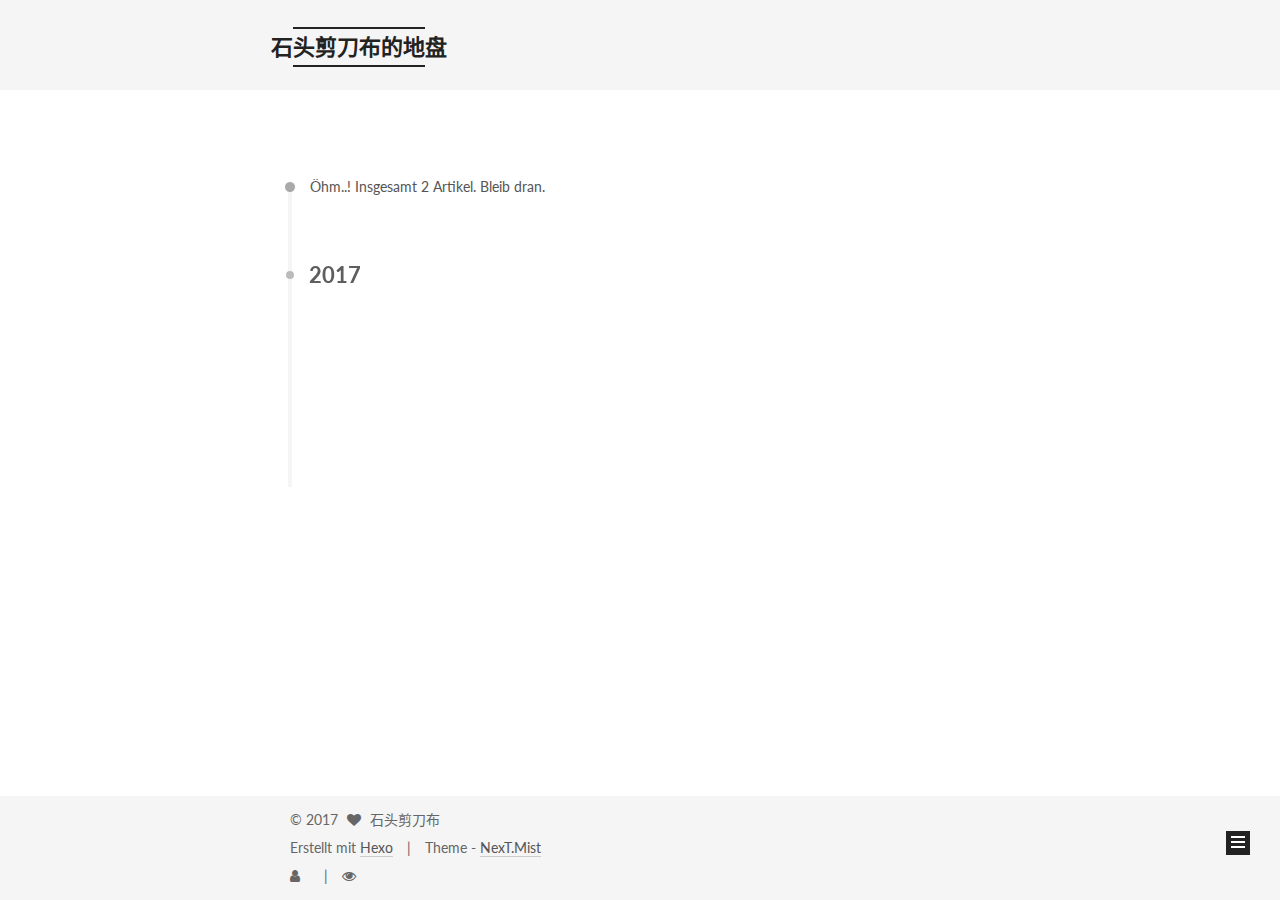
==== commit 3d52692a: "Site updated: 2017-05-06 12:45:10" ====
--- a/archives/index.html
+++ b/archives/index.html
@@ -129,7 +129,7 @@
 
 
 
-  <title>Archive | 石头剪刀布的地盘</title>
+  <title>Archiv | 石头剪刀布的地盘</title>
 </head>
 
 <body itemscope itemtype="http://schema.org/WebPage" lang="zh-CN">
@@ -195,7 +195,7 @@
             
               <i class="menu-item-icon fa fa-fw fa-home"></i> <br />
             
-            Home
+            Startseite
           </a>
         </li>
       
@@ -205,7 +205,7 @@
             
               <i class="menu-item-icon fa fa-fw fa-archive"></i> <br />
             
-            Archives
+            Archiv
           </a>
         </li>
       
@@ -221,9 +221,43 @@
       
 
       
+        <li class="menu-item menu-item-search">
+          
+            <a href="javascript:;" class="popup-trigger">
+          
+            
+              <i class="menu-item-icon fa fa-search fa-fw"></i> <br />
+            
+            Suche
+          </a>
+        </li>
+      
     </ul>
   
 
+  
+    <div class="site-search">
+      
+  <div class="popup search-popup local-search-popup">
+  <div class="local-search-header clearfix">
+    <span class="search-icon">
+      <i class="fa fa-search"></i>
+    </span>
+    <span class="popup-btn-close">
+      <i class="fa fa-times-circle"></i>
+    </span>
+    <div class="local-search-input-wrapper">
+      <input autocomplete="off"
+             placeholder="Searching..." spellcheck="false"
+             type="text" id="local-search-input">
+    </div>
+  </div>
+  <div id="local-search-result"></div>
+</div>
+
+
+
+    </div>
   
 </nav>
 
@@ -247,7 +281,7 @@
       
         
       
-      Um..! 2 posts in total. Keep on posting.
+      Öhm..! Insgesamt 2 Artikel. Bleib dran.
     </span>
 
     
@@ -378,7 +412,7 @@
             <div class="site-state-item site-state-posts">
               <a href="/archives">
                 <span class="site-state-item-count">2</span>
-                <span class="site-state-item-name">posts</span>
+                <span class="site-state-item-name">Artikel</span>
               </a>
             </div>
           
@@ -432,7 +466,7 @@
 
 
 <div class="powered-by">
-  Powered by <a class="theme-link" href="https://hexo.io">Hexo</a>
+  Erstellt mit  <a class="theme-link" href="https://hexo.io">Hexo</a>
 </div>
 
 <div class="theme-info">
@@ -444,6 +478,26 @@
 
 
         
+<div class="busuanzi-count">
+  <script async src="https://dn-lbstatics.qbox.me/busuanzi/2.3/busuanzi.pure.mini.js"></script>
+
+  
+    <span class="site-uv">
+      <i class="fa fa-user"></i>
+      <span class="busuanzi-value" id="busuanzi_value_site_uv"></span>
+      
+    </span>
+  
+
+  
+    <span class="site-pv">
+      <i class="fa fa-eye"></i>
+      <span class="busuanzi-value" id="busuanzi_value_site_pv"></span>
+      
+    </span>
+  
+</div>
+
 
         
       </div>
@@ -568,6 +622,323 @@
 
   
 
+  <script type="text/javascript">
+    // Popup Window;
+    var isfetched = false;
+    var isXml = true;
+    // Search DB path;
+    var search_path = "search.xml";
+    if (search_path.length === 0) {
+      search_path = "search.xml";
+    } else if (search_path.endsWith("json")) {
+      isXml = false;
+    }
+    var path = "/" + search_path;
+    // monitor main search box;
+
+    var onPopupClose = function (e) {
+      $('.popup').hide();
+      $('#local-search-input').val('');
+      $('.search-result-list').remove();
+      $('#no-result').remove();
+      $(".local-search-pop-overlay").remove();
+      $('body').css('overflow', '');
+    }
+
+    function proceedsearch() {
+      $("body")
+        .append('<div class="search-popup-overlay local-search-pop-overlay"></div>')
+        .css('overflow', 'hidden');
+      $('.search-popup-overlay').click(onPopupClose);
+      $('.popup').toggle();
+      var $localSearchInput = $('#local-search-input');
+      $localSearchInput.attr("autocapitalize", "none");
+      $localSearchInput.attr("autocorrect", "off");
+      $localSearchInput.focus();
+    }
+
+    // search function;
+    var searchFunc = function(path, search_id, content_id) {
+      'use strict';
+
+      // start loading animation
+      $("body")
+        .append('<div class="search-popup-overlay local-search-pop-overlay">' +
+          '<div id="search-loading-icon">' +
+          '<i class="fa fa-spinner fa-pulse fa-5x fa-fw"></i>' +
+          '</div>' +
+          '</div>')
+        .css('overflow', 'hidden');
+      $("#search-loading-icon").css('margin', '20% auto 0 auto').css('text-align', 'center');
+
+      $.ajax({
+        url: path,
+        dataType: isXml ? "xml" : "json",
+        async: true,
+        success: function(res) {
+          // get the contents from search data
+          isfetched = true;
+          $('.popup').detach().appendTo('.header-inner');
+          var datas = isXml ? $("entry", res).map(function() {
+            return {
+              title: $("title", this).text(),
+              content: $("content",this).text(),
+              url: $("url" , this).text()
+            };
+          }).get() : res;
+          var input = document.getElementById(search_id);
+          var resultContent = document.getElementById(content_id);
+          var inputEventFunction = function() {
+            var searchText = input.value.trim().toLowerCase();
+            var keywords = searchText.split(/[\s\-]+/);
+            if (keywords.length > 1) {
+              keywords.push(searchText);
+            }
+            var resultItems = [];
+            if (searchText.length > 0) {
+              // perform local searching
+              datas.forEach(function(data) {
+                var isMatch = false;
+                var hitCount = 0;
+                var searchTextCount = 0;
+                var title = data.title.trim();
+                var titleInLowerCase = title.toLowerCase();
+                var content = data.content.trim().replace(/<[^>]+>/g,"");
+                var contentInLowerCase = content.toLowerCase();
+                var articleUrl = decodeURIComponent(data.url);
+                var indexOfTitle = [];
+                var indexOfContent = [];
+                // only match articles with not empty titles
+                if(title != '') {
+                  keywords.forEach(function(keyword) {
+                    function getIndexByWord(word, text, caseSensitive) {
+                      var wordLen = word.length;
+                      if (wordLen === 0) {
+                        return [];
+                      }
+                      var startPosition = 0, position = [], index = [];
+                      if (!caseSensitive) {
+                        text = text.toLowerCase();
+                        word = word.toLowerCase();
+                      }
+                      while ((position = text.indexOf(word, startPosition)) > -1) {
+                        index.push({position: position, word: word});
+                        startPosition = position + wordLen;
+                      }
+                      return index;
+                    }
+
+                    indexOfTitle = indexOfTitle.concat(getIndexByWord(keyword, titleInLowerCase, false));
+                    indexOfContent = indexOfContent.concat(getIndexByWord(keyword, contentInLowerCase, false));
+                  });
+                  if (indexOfTitle.length > 0 || indexOfContent.length > 0) {
+                    isMatch = true;
+                    hitCount = indexOfTitle.length + indexOfContent.length;
+                  }
+                }
+
+                // show search results
+
+                if (isMatch) {
+                  // sort index by position of keyword
+
+                  [indexOfTitle, indexOfContent].forEach(function (index) {
+                    index.sort(function (itemLeft, itemRight) {
+                      if (itemRight.position !== itemLeft.position) {
+                        return itemRight.position - itemLeft.position;
+                      } else {
+                        return itemLeft.word.length - itemRight.word.length;
+                      }
+                    });
+                  });
+
+                  // merge hits into slices
+
+                  function mergeIntoSlice(text, start, end, index) {
+                    var item = index[index.length - 1];
+                    var position = item.position;
+                    var word = item.word;
+                    var hits = [];
+                    var searchTextCountInSlice = 0;
+                    while (position + word.length <= end && index.length != 0) {
+                      if (word === searchText) {
+                        searchTextCountInSlice++;
+                      }
+                      hits.push({position: position, length: word.length});
+                      var wordEnd = position + word.length;
+
+                      // move to next position of hit
+
+                      index.pop();
+                      while (index.length != 0) {
+                        item = index[index.length - 1];
+                        position = item.position;
+                        word = item.word;
+                        if (wordEnd > position) {
+                          index.pop();
+                        } else {
+                          break;
+                        }
+                      }
+                    }
+                    searchTextCount += searchTextCountInSlice;
+                    return {
+                      hits: hits,
+                      start: start,
+                      end: end,
+                      searchTextCount: searchTextCountInSlice
+                    };
+                  }
+
+                  var slicesOfTitle = [];
+                  if (indexOfTitle.length != 0) {
+                    slicesOfTitle.push(mergeIntoSlice(title, 0, title.length, indexOfTitle));
+                  }
+
+                  var slicesOfContent = [];
+                  while (indexOfContent.length != 0) {
+                    var item = indexOfContent[indexOfContent.length - 1];
+                    var position = item.position;
+                    var word = item.word;
+                    // cut out 100 characters
+                    var start = position - 20;
+                    var end = position + 80;
+                    if(start < 0){
+                      start = 0;
+                    }
+                    if (end < position + word.length) {
+                      end = position + word.length;
+                    }
+                    if(end > content.length){
+                      end = content.length;
+                    }
+                    slicesOfContent.push(mergeIntoSlice(content, start, end, indexOfContent));
+                  }
+
+                  // sort slices in content by search text's count and hits' count
+
+                  slicesOfContent.sort(function (sliceLeft, sliceRight) {
+                    if (sliceLeft.searchTextCount !== sliceRight.searchTextCount) {
+                      return sliceRight.searchTextCount - sliceLeft.searchTextCount;
+                    } else if (sliceLeft.hits.length !== sliceRight.hits.length) {
+                      return sliceRight.hits.length - sliceLeft.hits.length;
+                    } else {
+                      return sliceLeft.start - sliceRight.start;
+                    }
+                  });
+
+                  // select top N slices in content
+
+                  var upperBound = parseInt('1');
+                  if (upperBound >= 0) {
+                    slicesOfContent = slicesOfContent.slice(0, upperBound);
+                  }
+
+                  // highlight title and content
+
+                  function highlightKeyword(text, slice) {
+                    var result = '';
+                    var prevEnd = slice.start;
+                    slice.hits.forEach(function (hit) {
+                      result += text.substring(prevEnd, hit.position);
+                      var end = hit.position + hit.length;
+                      result += '<b class="search-keyword">' + text.substring(hit.position, end) + '</b>';
+                      prevEnd = end;
+                    });
+                    result += text.substring(prevEnd, slice.end);
+                    return result;
+                  }
+
+                  var resultItem = '';
+
+                  if (slicesOfTitle.length != 0) {
+                    resultItem += "<li><a href='" + articleUrl + "' class='search-result-title'>" + highlightKeyword(title, slicesOfTitle[0]) + "</a>";
+                  } else {
+                    resultItem += "<li><a href='" + articleUrl + "' class='search-result-title'>" + title + "</a>";
+                  }
+
+                  slicesOfContent.forEach(function (slice) {
+                    resultItem += "<a href='" + articleUrl + "'>" +
+                      "<p class=\"search-result\">" + highlightKeyword(content, slice) +
+                      "...</p>" + "</a>";
+                  });
+
+                  resultItem += "</li>";
+                  resultItems.push({
+                    item: resultItem,
+                    searchTextCount: searchTextCount,
+                    hitCount: hitCount,
+                    id: resultItems.length
+                  });
+                }
+              })
+            };
+            if (keywords.length === 1 && keywords[0] === "") {
+              resultContent.innerHTML = '<div id="no-result"><i class="fa fa-search fa-5x" /></div>'
+            } else if (resultItems.length === 0) {
+              resultContent.innerHTML = '<div id="no-result"><i class="fa fa-frown-o fa-5x" /></div>'
+            } else {
+              resultItems.sort(function (resultLeft, resultRight) {
+                if (resultLeft.searchTextCount !== resultRight.searchTextCount) {
+                  return resultRight.searchTextCount - resultLeft.searchTextCount;
+                } else if (resultLeft.hitCount !== resultRight.hitCount) {
+                  return resultRight.hitCount - resultLeft.hitCount;
+                } else {
+                  return resultRight.id - resultLeft.id;
+                }
+              });
+              var searchResultList = '<ul class=\"search-result-list\">';
+              resultItems.forEach(function (result) {
+                searchResultList += result.item;
+              })
+              searchResultList += "</ul>";
+              resultContent.innerHTML = searchResultList;
+            }
+          }
+
+          if ('auto' === 'auto') {
+            input.addEventListener('input', inputEventFunction);
+          } else {
+            $('.search-icon').click(inputEventFunction);
+            input.addEventListener('keypress', function (event) {
+              if (event.keyCode === 13) {
+                inputEventFunction();
+              }
+            });
+          }
+
+          // remove loading animation
+          $(".local-search-pop-overlay").remove();
+          $('body').css('overflow', '');
+
+          proceedsearch();
+        }
+      });
+    }
+
+    // handle and trigger popup window;
+    $('.popup-trigger').click(function(e) {
+      e.stopPropagation();
+      if (isfetched === false) {
+        searchFunc(path, 'local-search-input', 'local-search-result');
+      } else {
+        proceedsearch();
+      };
+    });
+
+    $('.popup-btn-close').click(onPopupClose);
+    $('.popup').click(function(e){
+      e.stopPropagation();
+    });
+    $(document).on('keyup', function (event) {
+      var shouldDismissSearchPopup = event.which === 27 &&
+        $('.search-popup').is(':visible');
+      if (shouldDismissSearchPopup) {
+        onPopupClose();
+      }
+    });
+  </script>
+
 
 
 
--- a/css/main.css
+++ b/css/main.css
@@ -1695,7 +1695,7 @@
   width: 4px;
   height: 4px;
   border-radius: 50%;
-  background: #14d1e8;
+  background: #bdb193;
 }
 .links-of-blogroll {
   font-size: 13px;
